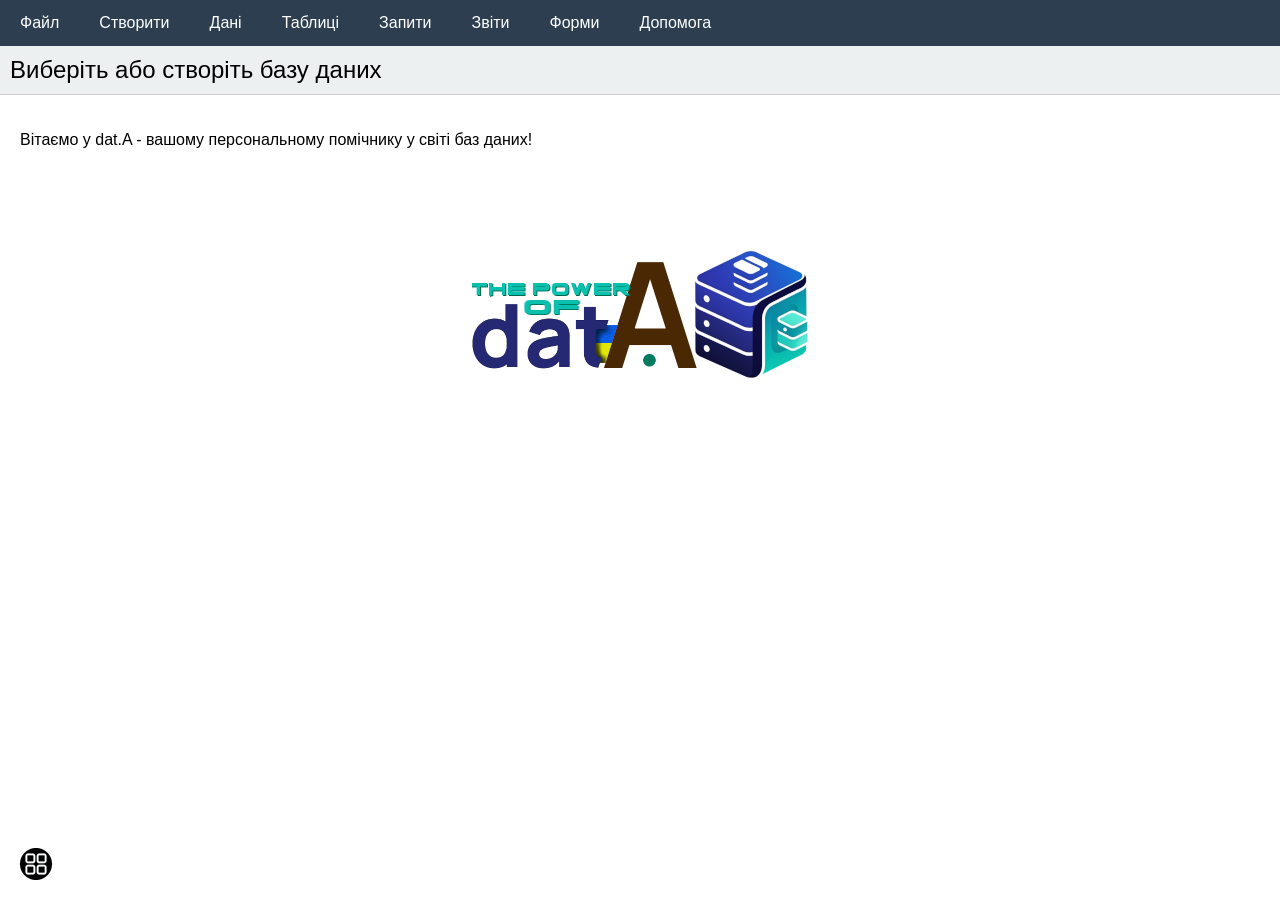
==== testing/index.html @ 83b25d6a "Fix about" ====
<!DOCTYPE html>
<html lang="uk">

<head>
    <meta charset="UTF-8">
    <title>dat.A: the power of data</title>
    <link rel="icon" type="image/png" href="icon.png">
    <link rel="stylesheet" href="styles.css"> </head>  

    <script src="lib/sql-wasm.js">
    </script>
    <script src="lib/jszip.min.js">
    </script>
    <script type="module" src="lib/datepicker.js">
    </script>

    <script src="lib/aedit.js"></script>
    <script src="lib/table.js"></script>
    <script src="lib/ui.js"></script>
    <script src="lib/io.js"></script>
    <script src="lib/table.js"></script>
    <script src="lib/queries.js"></script>
    <script src="lib/reports.js"></script>              
    <script src="lib/forms.js"></script>
    <script src="lib/common.js"></script>
    <script src="lib/designer.js"></script>
    <script src="lib/data.js"></script> 
    <script src="lib/relations.js"></script>
    <script src="lib/i18n.js"></script>
    <script src="lib/settings.js"></script>  
	<script src="lib/core.js"></script>
      
    <style>
    button {
        font-family: 'Segoe UI Emoji', 'Noto Color Emoji', 'Apple Color Emoji', sans-serif;
    }
    [contenteditable][placeholder]:empty::before {
        content: attr(placeholder);
        color: #aaa;
        pointer-events: none;
    }
    </style>

<body> 

	<div class="menu-bar">
		<div class="menu-item" lang-i18n="menuFile">Файл
			<div class="dropdown"> 
                <a href="#" onclick="createDbFile()" lang-i18n="createDbFile">🚀 Нова база даних</a> 
                <a href="#" onclick="showStorageDialog()" lang-i18n="storageDialog">💼 Сховище баз даних</a> 
                <a href="#" onclick="exportDTA()" lang-i18n="exportDTA">📦 Зберегти як .DTA</a> 
                <a href="#" onclick="document.getElementById('dtaFileInput').click()" lang-i18n="openDTA">📂 Відкрити з .DTA</a>
				<input type="file" id="dtaFileInput" style="display:none;" accept=".dta" onchange="importDTA(this.files[0])"> 
                <a href="#" onclick="document.getElementById('sqliteFileInput').click()" lang-i18n="importSQLite">📥 Імпорт з sqlite DB</a>
				<input type="file" id="sqliteFileInput" accept=".db,.sqlite" style="display:none;" onchange="importSQLiteDb(this.files[0])"> 
                <a href="#" onclick="exportSQLiteDb()" lang-i18n="exportSQLite">📤 Експорт в sqlite DB</a> 
                <a href="#" onclick="showCsvImportDialog()" lang-i18n="importCSV">📑 Імпорт даних з CSV</a>
				<input type="file" id="csvFileInput" accept=".csv" style="display:none;" onchange="handleCsvFile(this.files[0])"> 
                <a href="#" onclick="showDatabaseInfo()" lang-i18n="databaseInfo">ℹ️ Відомості</a> 
                <a href="#" onclick="closeDatabase()" lang-i18n="closeDatabase">❌ Закрити базу даних</a> 
                <a href="#" onclick="exitApplication()" lang-i18n="exitApplication">🚪 Вихід</a> </div>
		</div>
		<div class="menu-item" lang-i18n="menuCreate">Створити
			<div class="dropdown"> <a href="#" onclick="createDbFile()" lang-i18n="createDatabase">🚀 База даних</a> 
            <a href="#" onclick="createTable()" lang-i18n="createTable">📄 Таблиця</a> 
            <a href="#" onclick="createQuery()" lang-i18n="createQuery">🔍 Запит</a> 
            <a href="#" onclick="createReport()" lang-i18n="createReport">📝 Звіт</a> 
            <a href="#" onclick="createForm()" lang-i18n="createForm">📑 Форма</a> 
            <a href="#" onclick="createOwnSQL()" lang-i18n="createOwnSQL">✍️ SQL-запит</a> </div>
		</div>
        <div class="menu-item" lang-i18n="menuData">Дані
            <div class="dropdown">               
              <div id="data-menu"></div>
              <a href="#" onclick="showDataWorkDialog()" id="data-work-link" style="display:none;" lang-i18n="dataWork">⚙️ Робота з даними</a>
            </div>
        </div>

		<div class="menu-item" lang-i18n="menuTables">Таблиці
			<div class="dropdown"> <a href="#" onclick="createTable()" lang-i18n="createTable">𝄜 Створити</a> 
            <a href="#" onclick="showSavedTablesDialog()" lang-i18n="savedTables">📚 Збережені таблиці</a> 
            <a href="#" onclick="showImportTableDialog()" id="import-table-link" style="display:none;" lang-i18n="importTable">📥 Імпорт таблиці</a>
            </div>
		</div>
		<div class="menu-item" lang-i18n="menuQueries">Запити
			<div class="dropdown"> <a href="#" onclick="createQuery()" lang-i18n="createQuery">🔍 Створити</a> 
            <a href="#" onclick="showSavedQueriesDialog()" lang-i18n="savedQueries">📚 Збережені запити</a> </div>
		</div>
		<div class="menu-item"> <span lang-i18n="menuReports">Звіти</span>
			<div class="dropdown"> <a href="#" onclick="createReport()" lang-i18n="createReport">📝 Створити</a> 
            <a href="#" onclick="showReportsList()" lang-i18n="savedReports">📚 Збережені звіти</a> </div>
		</div>
		<div class="menu-item" lang-i18n="menuForms">Форми
			<div class="dropdown"> <a href="#" onclick="createForm()" lang-i18n="createForm">📑 Створити</a> 
            <a href="#" onclick="showSavedFormsDialog()" lang-i18n="savedForms">📚 Збережені форми</a> </div>
		</div>
		<div class="menu-item" lang-i18n="menuHelp">Допомога
			<div class="dropdown"> <a href="help.html" target="_blank" lang-i18n="helpTip">❓ Підказка</a> 
            <a href="#" onclick="openSettingsModal()" lang-i18n="settings">🛠️ Налаштування</a>
            <a href="#" onclick="showAboutModal()" lang-i18n="aboutProgram">😉 Про програму</a> </div>
		</div>
	</div>
	<div class="title-bar">
		<div id="mainTitle"> <span lang-i18n="selectOrCreateDatabase">Виберіть або створіть базу даних</span> </div> 
        <img id="title-image" src="logo.png" alt="лого" class="title-image" /> </div>
	<div id="startPrompt" style="padding: 20px;">
		<p lang-i18n="welcomeMessage">Вітаємо у dat.A - вашому персональному помічнику у світі баз даних!</p>        
	</div> 
     <div id="logo-image" class="center-image">
    <img src="logo.png" alt="logo">
  </div>
    <img src="img/launcher-icon.png" alt="Альтернативне меню" onclick="openMainMenu()" style="cursor: pointer;width:32px;height:32px; padding: 20px; position:fixed; bottom:0;left:0;">
	<!-- Області: будуть показані лише якщо є відповідні об'єкти" />
  <!-- Панель швидкого доступу -->
	<div id="quickAccessPanel" style="display:none; padding: 20px; display: flex; flex-direction: column; gap: 20px;">
		<!-- Області: будуть показані лише якщо є відповідні об'єкти -->
		<div id="quickTables" class="quick-section" style="display: none;">
			<h3 lang-i18n="quickTables">📄 Таблиці</h3>
			<div class="quick-icons" id="quickTablesIcons"></div>
		</div>
		<div id="quickQueries" class="quick-section" style="display: none;">
			<h3 lang-i18n="quickQueries">🔍 Запити</h3>
			<div class="quick-icons" id="quickQueriesIcons"></div>
		</div>
		<div id="quickReports" class="quick-section" style="display: none;">
			<h3 lang-i18n="quickReports">📝 Звіти</h3>
			<div class="quick-icons" id="quickReportsIcons"></div>
		</div>
		<div id="quickForms" class="quick-section" style="display: none;">
			<h3 lang-i18n="quickForms">📑 Форми</h3>
			<div class="quick-icons" id="quickFormsIcons"></div>
		</div>
	</div>
	<!-- Вікно створення структури таблиці-->
	<div id="modal" style="display:none; position:fixed; top:0; left:0; width:100%; height:100%; 
     background-color: rgba(0,0,0,0.5); z-index:1005; justify-content:center; align-items:center;">
		<div style="background:#fff; padding:20px; width:90%; max-width:1000px; border-radius:10px; display:flex; gap:20px; max-height:80vh; overflow:hidden;">
			<!-- Лівий контейнер: назва та таблиця -->
			<div style="flex:1; display:flex; flex-direction:column; gap:10px; overflow-y:auto;">
				<h2 id="makeTable" style="margin:0;" lang-i18n="createTableTitle">Створення таблиці</h2>
				<label for="tableName" lang-i18n="tableNameLabel">Назва таблиці:</label>
				<input type="text" id="tableName" value="Неназвана таблиця" style="width:100%; padding:8px; font-size:16px;">
				<table id="schemaTable" border="1" cellpadding="5" style="width:100%; border-collapse:collapse;">
					<thead id="schemaHead">
						<tr>
							<th style="width:5%;" title="Первинний ключ" lang-i18n="primaryKey" lang-i18n-title="primaryKey">🔑</th>
							<th lang-i18n="fieldName">Назва поляя</th>
							<th lang-i18n="dataType">Тип даних</th>
							<th title="Зовнішній ключ" lang-i18n="foreignKey" lang-i18n-title="foreignKey">📌</th>
							<th id="refTableHeader" style="display:none;" lang-i18n="refTable">Таблиця 📌</th>
							<th id="refFieldHeader" style="display:none;" lang-i18n="refField">Поле 📌</th>
                            <th id="refSubstHeader" style="display:none;" lang-i18n="refSubst" title="Підстановка">🛟</th>
							<th lang-i18n="description">Опис</th>
						</tr>
					</thead>
					<tbody id="schemaBody"> </tbody>
				</table>
			</div>
			<!-- Правий контейнер: кнопки вертикально -->
			<div style="display:flex; flex-direction:column; gap:12px; min-width:80px; align-items:center;">
				<button onclick="addSchemaRow()" style="width:64px; height:64px; font-size:12px; display:flex; flex-direction:column; align-items:center; justify-content:center;">
					<div style="font-size:24px;">➕</div>
					<div lang-i18n="addField">Додати поле</div>
				</button>
				<button onclick="saveSchema()" style="width:64px; height:64px; font-size:12px; display:flex; flex-direction:column; align-items:center; justify-content:center;">
					<div style="font-size:20px;">💾</div>
					<div lang-i18n="save">Зберегти</div>
				</button>
				<button onclick="closeModal()" style="width:64px; height:64px; font-size:12px; display:flex; flex-direction:column; align-items:center; justify-content:center;">
					<div style="font-size:20px;">❌</div>
					<div lang-i18n="close">Закрити</div>
				</button>
			</div>
		</div>
	</div>
	<!-- Вікно створення бази даних -->
	<div id="dbModal" style="display:none; position:fixed; top:0; left:0; width:100%; height:100%; 
         background-color: rgba(0,0,0,0.5); z-index:10005; justify-content:center; align-items:center;">
		<div style="background:#fff; padding:20px; border-radius:10px; max-width: 700px; display: flex; flex-direction: row; gap: 30px;">
			<!-- Ліва частина: заголовок і поле -->
			<div style="flex: 1; display: flex; flex-direction: column;">
				<h2 style="margin-top: 0;" lang-i18n="createNewDbFile">Створення нового файлу бази даних</h2>
				<label for="dbName" style="margin-bottom: 5px;" lang-i18n="fileNameLabel">Ім'я файлу (без розширення):</label>
				<input type="text" id="dbName" value="my_database" style="width:100%; padding:8px; font-size:16px; margin-bottom:15px;"> </div>
			<!-- Права частина: кнопки -->
			<div style="display: flex; flex-direction: column; justify-content: flex-start; align-items: center; gap: 12px;">
				<button onclick="saveNewDb()" style="width:64px; height:64px; font-size:24px; display:flex; flex-direction:column; align-items:center; justify-content:center;"> 💾 <span style="font-size: 12px;" lang-i18n="save">Зберегти</span> </button>
				<button onclick="saveDbAndCreateTable()" style="width:64px; height:64px; font-size:24px; display:flex; flex-direction:column; align-items:center; justify-content:center;"> ➕ <span style="font-size: 12px;" lang-i18n="addTable">Cтворити таблицю</span> </button>
				<button onclick="closeDbModal()" style="width:64px; height:64px; font-size:24px; display:flex; flex-direction:column; align-items:center; justify-content:center;"> ❌ <span style="font-size: 12px;" lang-i18n="exit">Вийти</span> </button>
			</div>
		</div>
	</div>
	<!-- Вікно редагування даних  таблиці-->
	<div id="editModal" style="display:none; position:fixed; top:0; left:0; width:100%; height:100%;
       background-color: rgba(0,0,0,0.5); z-index:1006; justify-content:center; align-items:center;">
		<div style="background:#fff; padding:20px; width:90%; max-width:1000px; border-radius:10px; display:flex; gap:20px; max-height:80vh;">
			<!-- Перший контейнер: заголовок і таблиця -->
			<div style="flex:1; display:flex; flex-direction:column; gap:10px; overflow-y:auto;">
				<h2 id="editTitle" style="margin:0;" lang-i18n="editTableTitle">Редагування таблиці</h2>
				<div id="editQueryInfo" style="display:none; margin-bottom:4px;">
					<div id="editRowCount" style="font-size:13px; color:#555; font-weight:bold;"></div>
					<details id="sqlDetails" style="margin-top:4px; font-size:13px;">
						<summary style="cursor:pointer; color:#337ab7; user-select:none;" lang-i18n="sqlQuery">SQL запит</summary>
						<pre id="editSqlText" style="background:#eee; padding:8px; border-radius:4px; white-space:pre-wrap; margin:4px 0 0; font-size:12px;"></pre>
					</details>
				</div>
				<div style="overflow-x:auto; flex-grow:1;">
					<table id="editTable" border="1" cellpadding="5" style="width:100%; border-collapse:collapse; table-layout:fixed;">
						<thead id="editHead" style="background-color:#eee;"> </thead>
						<tbody id="editBody"> </tbody>
					</table>
				</div>
			</div>
			<!-- Другий контейнер: кнопки вертикально -->
			<div style="display:flex; flex-direction:column; gap:10px; align-items:flex-start; width:64px;">
				<button id="addDataRowBtn" class="square-btn" onclick="addDataRow()" style="width:100%;">
					<div class="icon">+</div>
					<div class="label" lang-i18n="addRow">Додати рядок</div>
				</button>
				<button id="deleteSelectedRowBtn" class="square-btn" onclick="deleteSelectedRow()" style="width:100%;">
					<div class="icon">🗑</div>
					<div class="label" lang-i18n="delete">Видалити</div>
				</button>
				<button id="saveTableDataBtn" class="square-btn" onclick="saveTableData()" style="width:100%;">
					<div class="icon">💾</div>
					<div class="label" lang-i18n="save">Зберегти</div>
				</button>
				<button class="square-btn" onclick="closeEditModal()" style="width:100%;">
					<div class="icon">❌</div>
					<div class="label" lang-i18n="close">Закрити</div>
				</button>
			</div>
		</div>
	</div>
	<!-- Вікно повідомлення -->
	<div id="messageModal" style="display:none; position:fixed; top:0; left:0; width:100%; height:100%;
         background-color: rgba(0,0,0,0.5); z-index:10120; justify-content:center; align-items:center;">
		<div style="background:#fff; padding:20px; border-radius:10px; box-shadow: 0 0 10px #000; max-width: 600px; display: flex; flex-direction: row; gap: 30px;">
			<!-- Ліва частина: текст повідомлення -->
			<div style="flex: 1;">
				<h3 style="margin-top: 0;" lang-i18n="messageTitle">Повідомлення</h3>
				<div id="messageContent" style="margin: 15px 0; white-space: pre-wrap; word-wrap: break-word;">
					<!-- Текст повідомлення буде тут -->
				</div>
			</div>
			<!-- Права частина: кнопка закриття -->
			<div style="display: flex; flex-direction: column; align-items: center; justify-content: flex-start;">
				<button onclick="closeMessage()" style="width:64px; height:64px; font-size:24px; display:flex; flex-direction:column; align-items:center; justify-content:center;"> ❌ <span style="font-size: 12px;" lang-i18n="close">Закрити</span> </button>
			</div>
		</div>
	</div>
	<div id="storageModal" style="display:none; position:fixed; top:0; left:0; width:100%; height:100%;
    background-color: rgba(0,0,0,0.5); z-index:1002; justify-content:center; align-items:center;">
		<div style="background:#fff; padding:20px; width:50%; height:60%; border-radius:10px; display:flex; gap:20px;">
			<!-- Ліва частина: список -->
			<div style="flex-grow:1; overflow-y:auto;">
				<h3 lang-i18n="databaseStorage">Сховище баз даних</h3>
				<ul id="storageList" style="list-style:none; padding:0; margin:0;">
					<!-- Динамічні елементи -->
				</ul>
			</div>
			<!-- Права частина: кнопки -->
			<div style="display:flex; flex-direction:column; gap:10px; align-items:center;">
				<button onclick="loadSelectedDb()" style="width:64px; height:64px; font-size:24px; display:flex; flex-direction:column; align-items:center; justify-content:center;">
					<div>📂</div>
					<div style="font-size:10px;" lang-i18n="open">Відкрити</div>
				</button>
				<button onclick="confirmDeleteDb()" style="width:64px; height:64px; font-size:24px; display:flex; flex-direction:column; align-items:center; justify-content:center;">
					<div>🗑️</div>
					<div style="font-size:10px;" lang-i18n="delete">Видалити</div>
				</button>
				<button onclick="closeStorageDialog()" style="width:64px; height:64px; font-size:24px; display:flex; flex-direction:column; align-items:center; justify-content:center;">
					<div>❌</div>
					<div style="font-size:10px;" lang-i18n="cancel">Скасувати</div>
				</button>
			</div>
		</div>
	</div>
	<div id="deleteModal" class="modal" style="display: none; z-index: 10001;">
		<div class="alert-modal-content" style="display: flex; flex-direction: row; align-items: flex-start; padding: 1em; gap: 2em;">
			<!-- Ліворуч: текст -->
			<div style="flex: 1; font-size: 1.1em; padding: 0.5em;">
				<p id="deleteConfirmText" lang-i18n="confirmDeleteFile">Ви дійсно хочете видалити файл?</p>
			</div>
			<!-- Праворуч: вертикальні кнопки -->
			<div style="display: flex; flex-direction: column; align-items: center; gap: 10px;">
				<button onclick="doDeleteDb()" style="width: 64px; height: 64px; font-size: 24px; display: flex; flex-direction: column; align-items: center; justify-content: center;"> 🗑️ 
                <span style="font-size: 10px;" lang-i18n="delete">Видалити</span> </button>
				<button onclick="closeDeleteModal()" style="width: 64px; height: 64px; font-size: 24px; display: flex; flex-direction: column; align-items: center; justify-content: center;"> ❌ 
                <span style="font-size: 10px;" lang-i18n="cancel">Скасувати</span> </button>
			</div>
		</div>
	</div>
    <!-- Вікно створення запиту-->
    <div id="overwriteModal" class="modal" style="display: none; z-index: 10011;">
		<div class="alert-modal-content" style="display: flex; flex-direction: row; align-items: flex-start; padding: 1em; gap: 2em;">
			<!-- Ліворуч: текст -->
			<div style="flex: 1; font-size: 1.1em; padding: 0.5em;">
				<p id="overwtiteConfirmText" lang-i18n="fileExists">Файл з назвою  вже існує. Що робити?</p>
			</div>
			<!-- Праворуч: вертикальні кнопки -->
			<div style="display: flex; flex-direction: column; align-items: center; gap: 10px;">
				<button onclick="doOverwriteDb()" style="width: 64px; height: 64px; font-size: 24px; display: flex; flex-direction: column; align-items: center; justify-content: center;">✅
                <span style="font-size: 10px;" lang-i18n="overwrite">Перезапис</span> </button>
                <button onclick="doNewNameDb()" style="width: 64px; height: 64px; font-size: 24px; display: flex; flex-direction: column; align-items: center; justify-content: center;">✏️️ 
                <span style="font-size: 10px;" lang-i18n="newName">Нова назва</span> </button>
				<button onclick="doCloseOverwriteConfirm()" style="width: 64px; height: 64px; font-size: 24px; display: flex; flex-direction: column; align-items: center; justify-content: center;">❌ 
                <span style="font-size: 10px;" lang-i18n="cancel">Скасувати</span> </button>
			</div>
		</div>
	</div>
<!-- Вікно створення запиту-->
<div id="queryModal" style="display:none; position:fixed; top:0; left:0; width:100%; height:100%;
   background-color: rgba(0,0,0,0.5); z-index:1005; justify-content:center; align-items:center;">
	<div style="background:#fff; padding:20px; width:90%; max-width:1000px; border-radius:10px; display:flex; gap:20px; max-height:80vh; overflow:hidden;">
		<!-- Лівий контейнер: вміст -->
		<div style="flex:1; display:flex; flex-direction:column; gap:10px; overflow-y:auto;">
			<h2 style="margin:0;" lang-i18n="queryBuilderTitle">Конструктор запитів</h2>
			
			<div style="display:flex; align-items:center; gap:10px;">
				<label for="queryName" style="white-space:nowrap;" lang-i18n="queryNameLabel">Назва запиту:</label>
				<input type="text" id="queryName" value="Новий запит" style="flex:1; padding:8px; font-size:16px;">
				
				<span style="white-space:nowrap;" lang-i18n="fromTableLabel">з таблиці:</span>
				<select id="fromTable" class="query-table-select" style="flex:1; padding:8px; font-size:16px; max-width:150px;">					
					<!-- сюди підставляємо таблиці -->
				</select>
			</div>
			
			<table class="query-table" border="1" cellpadding="5" style="width:100%; border-collapse:collapse;">
				<thead>
					<tr>
						<th lang-i18n="colTable">Таблиця</th>
						<th lang-i18n="colField">Поле</th>
						<th lang-i18n="colVisible">Видиме</th>
						<th lang-i18n="colSort">Упорядкування</th>
						<th lang-i18n="colCriteria">Критерій</th>
						<th lang-i18n="colTotals">Підсумки</th>
						<th lang-i18n="colGroup">Група</th>
						<th>✄️</th>
					</tr>
				</thead>
				<tbody id="queryBody"></tbody>
			</table>
			
			<table id="joinBody" class="query-table" style="width: 100%; margin-top: 10px; display: none;">
				<thead>
					<tr>
						<th lang-i18n="colTableA">Таблиця A</th>
						<th lang-i18n="colFieldA">Поле A</th>
						<th lang-i18n="colTableB">Таблиця B</th>
						<th lang-i18n="colFieldB">Поле B</th>
						<th>✄️</th>
					</tr>
				</thead>
				<tbody></tbody>
			</table>
		</div>
		
		<!-- Правий контейнер: всі кнопки вертикально, квадратні -->
		<div style="display:flex; flex-direction:column; gap:12px; min-width:80px; align-items:center;">
			<button onclick="addQueryRow()" style="width:64px; height:64px; font-size:12px; display:flex; flex-direction:column; align-items:center; justify-content:center;">
				<div style="font-size:24px; line-height:1;">+</div>
				<div lang-i18n="addRow">Додати рядок</div>
			</button>
			<button onclick="addJoinRow()" style="width:64px; height:64px; font-size:12px; display:flex; flex-direction:column; align-items:center; justify-content:center;">
				<div style="font-size:24px; line-height:1;">🔗</div>
				<div style="font-size:10px;" lang-i18n="addJoin">addJoin</div>
			</button>
			<button onclick="openRelationFromQuery()" style="width:64px; height:64px; font-size:12px; display:flex; flex-direction:column; align-items:center; justify-content:center;">
				<div style="font-size:20px; line-height:1;">🧩</div>
				<div style="font-size:10px;" lang-i18n="relationBuilder">relBuilder</div>
			</button>
			<button onclick="generateSqlQuery()" style="width:64px; height:64px; font-size:12px; display:flex; flex-direction:column; align-items:center; justify-content:center;">
				<div style="font-size:24px; line-height:1;">🚩️</div>
				<div style="font-size:10px;" lang-i18n="saveAndExecute">Зберегти та виконати</div>
			</button>
			<button onclick="closeQueryModal()" style="width:64px; height:64px; font-size:12px; display:flex; flex-direction:column; align-items:center; justify-content:center;">
				<div style="font-size:20px; line-height:1;">❌</div>
				<div style="font-size:10px;" lang-i18n="close">Закрити</div>
			</button>
		</div>
	</div>
</div>

    
	<div id="savedQueriesModal" style="display:none; position:fixed; top:0; left:0; width:100%; height:100%;
         background-color: rgba(0,0,0,0.5); z-index:10005; justify-content:center; align-items:center;">
		<div style="background:#fff; padding:20px; border-radius:10px; max-height:80%; display: flex; flex-direction: row; gap: 30px;">
			<!-- Ліва частина: заголовок і список -->
			<div style="display: flex; flex-direction: column; max-height: 60vh; overflow-y: auto;">
				<h3 style="margin-top: 0;" lang-i18n="savedQueriesTitle">Збережені запити</h3>
				<ul id="savedQueriesList" style="list-style:none; padding:0; margin:0; min-width: 250px;">
					<!-- Список запитів -->
				</ul>
			</div>
			<!-- Права частина: вертикальні кнопки -->
			<div style="display: flex; flex-direction: column; justify-content: flex-start; align-items: center; gap: 12px;">
				<button onclick="executeSelectedQuery()" style="width:64px; height:64px; font-size:24px; display:flex; flex-direction:column; align-items:center; justify-content:center;"> ▶️ 
                <span style="font-size: 10px;" lang-i18n="execute">Виконати</span> </button>
				<button onclick="editSelectedQuery()" style="width:64px; height:64px; font-size:24px; display:flex; flex-direction:column; align-items:center; justify-content:center;"> ✏️ 
                <span style="font-size: 10px;" lang-i18n="edit">Змінити</span> </button>
				<button onclick="deleteSelectedQuery()" style="width:64px; height:64px; font-size:24px; display:flex; flex-direction:column; align-items:center; justify-content:center;"> 🗑️ 
                <span style="font-size: 10px;" lang-i18n="delete">Видалити</span> </button>
				<button onclick="closeSavedQueriesDialog()" style="width:64px; height:64px; font-size:24px; display:flex; flex-direction:column; align-items:center; justify-content:center;"> ❌ 
                <span style="font-size: 10px;" lang-i18n="close">Закрити</span> </button>
			</div>
		</div>
	</div>
	<div id="savedTablesModal" style="display:none; position:fixed; top:0; left:0; width:100%; height:100%;
         background-color: rgba(0,0,0,0.5); z-index:10005; justify-content:center; align-items:center;">
		<div style="background:#fff; padding:20px; border-radius:10px; max-height:50%; min-height:395px; display: flex; flex-direction: row; gap: 30px;">
			<!-- Ліва частина — текст + список -->
			<div style="display: flex; flex-direction: column; max-height: 60vh; overflow-y: auto;">
				<h3 style="margin-top: 0;" lang-i18n="savedTablesTitle">Збережені таблиці</h3>
				<ul id="savedTablesList" style="list-style:none; padding:0; margin:0; min-width: 250px;">
					<!-- Тут будуть пункти списку -->
				</ul>
			</div>
			<!-- Права частина — вертикальні кнопки -->
			<div style="display: flex; flex-direction: column; justify-content: flex-start; align-items: center; gap: 4px;">
				<button onclick="openSelectedTable()" style="width:64px; height:56px; font-size:24px; display:flex; flex-direction:column; align-items:center; justify-content:center;"> 📂 
                <span style="font-size: 10px;" lang-i18n="open">Відкрити</span> </button>
				<button onclick="editSelectedTableSchema()" style="width:64px; height:56px; font-size:24px; display:flex; flex-direction:column; align-items:center; justify-content:center;"> 🛠️ 
                <span style="font-size: 10px;" lang-i18n="edit">Змінити</span> </button>
                <button onclick="copySelectedTable()" style="width:64px; height:56px; font-size:24px; display:flex; flex-direction:column; align-items:center; justify-content:center;">
  📄            <span style="font-size: 10px;" lang-i18n="copy">Копіювати</span> </button>
				<button onclick="confirmDeleteTable()" style="width:64px; height:56px; font-size:24px; display:flex; flex-direction:column; align-items:center; justify-content:center;"> 🗑️ 
                <span style="font-size: 10px;" lang-i18n="delete">Видалити</span> </button>
                <button onclick="exportTableToCSV()" style="width:64px; height:56px; font-size:24px; display:flex; flex-direction:column; align-items:center; justify-content:center;"> 📤
                <span style="font-size: 10px;" lang-i18n="exportCSV">Експорт в CSV</span> </button>
				<button onclick="closeSavedTablesDialog()" style="width:64px; height:56px; font-size:24px; display:flex; flex-direction:column; align-items:center; justify-content:center;"> ❌ 
                <span style="font-size: 10px;" lang-i18n="close">Закрити</span> </button>
			</div>
		</div>
	</div>
	<div id="deleteTableConfirmModal" class="modal" style="display: none; z-index: 10015;">
		<div class="alert-modal-content" style="display: flex; flex-direction: row; align-items: flex-start; padding: 1.5em; gap: 2em;">
			<!-- Ліворуч: текст підтвердження -->
			<div style="flex: 1; font-size: 1.1em;">
				<p id="deleteTableConfirmText" lang-i18n="confirmDeleteTable">Ви дійсно хочете видалити таблицю?</p>
			</div>
			<!-- Праворуч: вертикальні кнопки -->
			<div style="display: flex; flex-direction: column; align-items: center; gap: 10px;">
				<button onclick="doDeleteTable()" style="width: 64px; height: 64px; font-size: 24px; display: flex; flex-direction: column; align-items: center; justify-content: center;"> 🗑️ 
                <span style="font-size: 10px;" lang-i18n="delete">Видалити</span> </button>
				<button onclick="closeDeleteTableConfirmModal()" style="width: 64px; height: 64px; font-size: 24px; display: flex; flex-direction: column; align-items: center; justify-content: center;"> ❌ 
                <span style="font-size: 10px;" lang-i18n="cancel">Скасувати</span> </button>
			</div>
		</div>
	</div>
	<div id="reportCreatorModal" style="display:none; position:fixed; top:0; left:0; width:100%; height:100%; 
     background-color: rgba(0,0,0,0.5); z-index:1005; justify-content:center; align-items:center;">
		<div style="background:#fff; padding:20px; width:90%; max-width:1200px; height:90%; border-radius:10px; display:flex; gap:20px; overflow:hidden;">
			<!-- Лівий контейнер: вміст звіту -->
			<div style="flex:1; display:flex; flex-direction:column; gap:10px; overflow:hidden;">
				<h2 id="reportTitle" style="margin:0;" lang-i18n="createReportTitle">Створення звіту</h2>
				<div>
					<label for="reportNameInput" lang-i18n="reportNameLabel">Назва звіту:</label>
					<input type="text" id="reportNameInput" value="Новий звіт" style="width:calc(100% - 20px); padding:8px; font-size:16px;"> </div>
				<!-- Полотно звіту -->
				<div id="reportCanvas" style="flex-grow:1; border:1px solid #ccc; background-color:#f9f9f9; position:relative; overflow:auto;"> </div>
			</div>
			<!-- Правий контейнер: кнопки вертикально -->
			<div style="display:flex; flex-direction:column; gap:10px; min-width:80px; align-items:center;">
				<button onclick="addScreenLabel()" style="width:64px; height:40px; font-size:12px; display:flex; flex-direction:column; justify-content:center; align-items:center;">
					<div style="font-size:20px;">🔤</div>
					<div lang-i18n="addLabel">Напис</div>
				</button>
				<button onclick="addScreenField()" style="width:64px; height:40px; font-size:12px; display:flex; flex-direction:column; justify-content:center; align-items:center;">
					<div style="font-size:20px;">🔲</div>
					<div lang-i18n="addSource">Поле</div>
				</button>
				<button onclick="addScreenGrid()" style="width:64px; height:40px; font-size:12px; display:flex; flex-direction:column; justify-content:center; align-items:center;">
					<div style="font-size:20px;">📐</div>
					<div lang-i18n="addGrid">Сітка</div>
				</button>
				<button onclick="openTextOptions()" style="width:64px; height:40px; font-size:12px; display:flex; flex-direction:column; justify-content:center; align-items:center;">
					<div style="font-size:20px;">📝</div>
					<div lang-i18n="textOptions">Текст</div>
				</button>
				<button onclick="deleteActiveElement()" style="width:64px; height:40px; font-size:12px; display:flex; flex-direction:column; justify-content:center; align-items:center; color:#900;">
					<div style="font-size:20px;">🗑️</div>
					<div lang-i18n="delete">Видалити</div>
				</button>
				<button onclick="previewReport()" style="width:64px; height:40px; font-size:12px; display:flex; flex-direction:column; justify-content:center; align-items:center;">
					<div style="font-size:20px;">👁️</div>
					<div lang-i18n="preview">Перегляд</div>
				</button>
				<button onclick="saveReport()" style="width:64px; height:40px; font-size:12px; display:flex; flex-direction:column; justify-content:center; align-items:center;">
					<div style="font-size:20px;">💾</div>
					<div lang-i18n="save">Зберегти</div>
				</button>
				<button onclick="closeReportCreatorModal()" style="width:64px; height:40px; font-size:12px; display:flex; flex-direction:column; justify-content:center; align-items:center;">
					<div style="font-size:20px;">❌</div>
					<div lang-i18n="close">Закрити</div>
				</button>
			</div>
		</div>
	</div>
	<!-- Модальне вікно вибору пов'язаного поля -->
	<div id="fieldSelectionModal" style="display:none; position:fixed; z-index:20001; top:0; left:0; width:100%; height:100%; background-color:rgba(0,0,0,0.5);justify-content:center; align-items:center;">
		<div style="background:white; padding:20px; border-radius:10px; display:flex; width:550px; max-width:90%; box-shadow:0 0 10px rgba(0,0,0,0.3);">
			<!-- Ліва частина: заголовок і селекти -->
			<div style="flex:1;">
				<h3 style="margin-top:0;" lang-i18n="selectDataSource">Виберіть джерело даних</h3>
				<div style="display:flex; flex-direction:column; gap:10px;">
					<select id="fieldPanelTableSelect" style="padding:10px; font-size:16px;"></select>
					<select id="fieldPanelFieldSelect" style="padding:10px; font-size:16px;"></select>
				</div>
			</div>
			<!-- Права частина: кнопки -->
			<div style="display:flex; flex-direction:column; justify-content:center; align-items:center; gap:10px; margin-left:20px;">
				<button onclick="cancelFieldSelection()" style="width:64px; height:64px; display:flex; flex-direction:column; align-items:center; justify-content:center; font-size:24px;"> ❌ 
                <span style="font-size:12px;" lang-i18n="close">Закрити</span> </button>
			</div>
		</div>
	</div>
	<div id="textOptionsModal" class="modal" style="display: none;z-index:1006;">
		<div class="modal-content" style="
      display: flex;
      flex-direction: row;
      justify-content: space-between;
      gap: 20px;
      max-width: 600px;
      margin: 5% auto;
      padding: 20px;
      background-color: #fff;
      border-radius: 10px;
      box-shadow: 0 5px 15px rgba(0,0,0,0.3);
    ">
			<!-- Ліва частина -->
			<div style="flex: 1;">
				<h3 lang-i18n="textSettings">Налаштування тексту</h3>
				<label for="fontFamilySelect" lang-i18n="fontFamily">Шрифт:</label>
				<br>
				<select id="fontFamilySelect" style="width: 100%; margin-bottom: 10px;">
					<option value="Arial">Arial</option>
					<option value="Verdana">Verdana</option>
					<option value="Times New Roman">Times New Roman</option>
					<option value="Courier New">Courier New</option>
					<option value="Georgia">Georgia</option>
					<option value="Palatino Linotype">Palatino Linotype</option>
				</select>
				<label for="fontSizeInput" lang-i18n="fontSize">Розмір (px):</label>
				<br>
				<input type="number" id="fontSizeInput" value="16" min="8" max="72" style="width: 100%; margin-bottom: 10px;">
				<label for="fontColorInput" lang-i18n="fontColor">Колір:</label>
				<br>
				<input type="color" id="fontColorInput" value="#000000" style="width: 100%;"> </div>
			<!-- Права частина -->
			<div style="flex: 1; display: flex; flex-direction: column; justify-content: space-between;">
				<div class="checkbox-group" style="display: flex; flex-direction: column; gap: 10px;">
					<label style="display: flex; align-items: center; gap: 8px;">
						<input type="checkbox" id="fontWeightToggle" style="transform: scale(2);"> <span lang-i18n="bold">Жирний</span> </label>
					<label style="display: flex; align-items: center; gap: 8px;">
						<input type="checkbox" id="fontStyleToggle" style="transform: scale(2);"> <span lang-i18n="italic">Курсив</span> </label>
					<label style="display: flex; align-items: center; gap: 8px;">
						<input type="checkbox" id="textDecorationUnderline" style="transform: scale(2);"> <span lang-i18n="underline">Підкреслений</span> </label>
					<label style="display: flex; align-items: center; gap: 8px;">
						<input type="checkbox" id="textDecorationStrikethrough" style="transform: scale(2);"> <span lang-i18n="strikethrough">Закреслений</span> </label>
				</div>
				<div class="button-group" style="margin-top: 20px; text-align: right;">
					<button onclick="closeTextOptionsModal()" style="width:64px; height:64px; font-size:24px;" lang-i18n="close">❌</button>
				</div>
			</div>
		</div>
	</div>
    <!-- Вікно перегляду створеного звіту -->
    <div id="reportPreviewModal" class="modal" style="display:none; z-index: 20000;">
      <div class="modal-content" style="background: white; width: 90%; max-width: 1000px; height:80%; position: relative; display: flex;">
        
        <!-- Основна частина з canvas -->
        <div style="flex-grow: 1; padding-right: 10px;">
          <h2 id="reportPreviewTitle" style="margin-top: 0;" lang-i18n="reportPreviewTitle">Попередній перегляд звіту</h2>
          <div id="reportPreviewCanvas" style="border: 1px solid #ccc; min-height: 400px; height:95%; position: relative; background: #fff;"></div>
        </div>
    
        <!-- Панель кнопок -->
        <div style="display: flex; flex-direction: column; gap: 10px; justify-content: flex-start; align-items: center; padding: 10px;">
          <button onclick="printReportPreview()" style="width: 64px; height: 64px; display: flex; flex-direction: column; align-items: center; justify-content: center; font-size: 12px;">
            <span style="font-size: 24px;">🖨️</span>
            <span lang-i18n="print">Друк</span>
          </button>
          <button onclick="closeReportPreview()" style="width: 64px; height: 64px; display: flex; flex-direction: column; align-items: center; justify-content: center; font-size: 12px;">
            <span style="font-size: 24px;">❌</span>
            <span lang-i18n="close">Закрити</span>
          </button>
        </div>
    
      </div>
    </div>
    
	<!-- Вікно графічного конструктора зв'язків-->
	<div id="relationModal" class="modal" style="display:none; z-index:15000;">
		<div class="modal-content" style="width: 98%; height: 90vh; max-width: none; background:white; position:relative;">
			<h2 lang-i18n="relationBuilderTitle">Конструктор зв'язків</h2>
			<div id="relationCanvas" style="position:relative; flex-grow:1; height:calc(100% - 100px); border:1px solid #ccc; background:#f9f9f9;"> </div>
			<div style="text-align:right; margin-top:10px;">
				<button onclick="saveRelations()" lang-i18n="save">Зберегти</button>
				<button class="close-btn" onclick="closeRelationModal()" lang-i18n="close">Закрити</button>
			</div>
		</div>
	</div>
	<!--- -->
	<div id="formCreatorModal" style="display:none; position:fixed; top:0; left:0; width:100%; height:100%; 
     background-color: rgba(0,0,0,0.5); z-index:1005; justify-content:center; align-items:center;">
		<div id="formCreatorModalContent" style="background:#fff; padding:20px; width:90%; max-width:1200px; height:90%; border-radius:10px; display:flex; gap:20px; overflow:hidden;">
			<!-- Лівий контейнер -->
			<div style="flex:1; display:flex; flex-direction:column; gap:5px; overflow:hidden;">
				<h2 style="margin:0;" lang-i18n="formBuilderTitle">Конструктор форми</h2>
				<div>
					<label for="formNameInput" lang-i18n="formNameLabel">Назва форми:</label>
					<input type="text" id="formNameInput" value="Нова форма" style="width:calc(100% - 20px); padding:8px; font-size:16px;"> </div>
				<div id="fieldSelectionPanel1" style="display:none; width:30%; height:30px; position: relative;">
					<div style="display: flex; gap: 5px; height:30px;">
						<select id="fieldPanelTableSelect1" style="flex-grow: 1; padding:5px;"> </select>
						<select id="fieldPanelFieldSelect1" style="flex-grow: 1; padding:5px;"> </select>
					</div>
				</div>
				<!-- Полотно форми -->
				<div id="formCanvas" style="flex-grow:1; border:1px solid #ccc; background-color:#f9f9f9; position:relative; width:calc(100% - 2px); height:100%;overflow:auto;"> </div>
			</div>
			<!-- -->
			<!-- Правий контейнер: кнопки вертикально -->
			<div style="display:flex; flex-direction:column; gap:10px; min-width:80px; align-items:center;">
				<button onclick="addScreenLabel()" style="width:64px; height:40px; font-size:12px; display:flex; flex-direction:column; justify-content:center; align-items:center;">
					<div style="font-size:20px;">🔤</div>
					<div lang-i18n="addLabel">Напис</div>
				</button>
				<button onclick="addScreenField()" style="width:64px; height:40px; font-size:12px; display:flex; flex-direction:column; justify-content:center; align-items:center;">
					<div style="font-size:20px;">🔲</div>
					<div lang-i18n="addSource">Поле</div>
				</button>
				<button onclick="addScreenGrid()" style="width:64px; height:40px; font-size:12px; display:flex; flex-direction:column; justify-content:center; align-items:center;">
					<div style="font-size:20px;">📐</div>
					<div lang-i18n="addGrid">Сітка</div>
				</button>
				<button onclick="openTextOptions()" style="width:64px; height:40px; font-size:12px; display:flex; flex-direction:column; justify-content:center; align-items:center;">
					<div style="font-size:20px;">📝</div>
					<div lang-i18n="textOptions">Текст</div>
				</button>
				<button onclick="deleteActiveElement()" style="width:64px; height:40px; font-size:12px; display:flex; flex-direction:column; justify-content:center; align-items:center; color:#900;">
					<div style="font-size:20px;">🗑️</div>
					<div lang-i18n="delete">Видалити</div>
				</button>
				<button onclick="previewForm(null,true)" style="width:64px; height:40px; font-size:12px; display:flex; flex-direction:column; justify-content:center; align-items:center;">
					<div style="font-size:20px;">👁️</div>
					<div lang-i18n="preview">Перегляд</div>
				</button>
				<button onclick="saveForm()" style="width:64px; height:40px; font-size:12px; display:flex; flex-direction:column; justify-content:center; align-items:center;">
					<div style="font-size:20px;">💾</div>
					<div lang-i18n="save">Зберегти</div>
				</button>
				<button onclick="closeFormModal()" style="width:64px; height:40px; font-size:12px; display:flex; flex-direction:column; justify-content:center; align-items:center;">
					<div style="font-size:20px;">❌</div>
					<div lang-i18n="close">Закрити</div>
				</button>
			</div>
			<!--- -->
		</div>
	</div>
	<!-- Вікно перегляду форми -->
	<div id="formPreviewModal" class="modal" style="display:none; position:fixed; top:0; left:0; width:100%; height:100%; background-color:rgba(0,0,0,0.4); z-index:10005; justify-content:center; align-items:center;">
		<div style="display:flex; background:#f0f0f0; border-radius:12px; padding:20px; width:80%; max-width:1000px; height:80%; box-shadow:0 0 10px rgba(0,0,0,0.3);">
			<!-- Ліва частина: заголовок + canvas -->
			<div style="flex:1; display:flex; flex-direction:column; margin-right:20px;">
				<h3 id="formPreviewTitle" style="margin-top:0;" lang-i18n="formPreviewTitle">Попередній перегляд форми</h3>
				<div id="formPreviewCanvas" style="flex:1; border:1px solid #ccc; background:white; overflow:auto; position:relative;"></div>
			</div>
			<!-- Права частина: усі кнопки вертикально -->
			<div style="display:flex; flex-direction:column; align-items:center; justify-content:flex-start; gap:10px;">
				<!-- Кнопки навігації -->
				<button onclick="goToFirstRecord()" style="width:64px; height:48px; display:flex; flex-direction:column; align-items:center; justify-content:center; font-size:24px;"> ⏮ <span style="font-size:12px;" lang-i18n="firstRecord">Перший</span> </button>
				<button onclick="goToPreviousRecord()" style="width:64px; height:48px; display:flex; flex-direction:column; align-items:center; justify-content:center; font-size:24px;"> ◀ <span style="font-size:12px;" lang-i18n="previousRecord">Назад</span> </button>
				<button onclick="goToNextRecord()" style="width:64px; height:48px; display:flex; flex-direction:column; align-items:center; justify-content:center; font-size:24px;"> ▶ <span style="font-size:12px;" lang-i18n="nextRecord">Вперед</span> </button>
				<button onclick="goToLastRecord()" style="width:64px; height:48px; display:flex; flex-direction:column; align-items:center; justify-content:center; font-size:24px;"> ⏭ <span style="font-size:12px;" lang-i18n="lastRecord">Останній</span> </button>
				<button onclick="createNewRecord()" id="frmNewRecord" style="width:64px; height:48px; display:flex; flex-direction:column; align-items:center; justify-content:center; font-size:24px;"> ➕ <span style="font-size:12px;" lang-i18n="newRecord">Новий</span> </button>
				<!-- Кнопка збереження -->
				<button onclick="saveFormChanges()" id="frmSaveChanges" style="width:64px; height:48px; display:flex; flex-direction:column; align-items:center; justify-content:center; font-size:24px;"> 💾 <span style="font-size:12px;" lang-i18n="save">Зберегти</span> </button>
				<!-- Кнопка закриття -->
				<button onclick="closeFormPreview()" style="width:64px; height:48px; display:flex; flex-direction:column; align-items:center; justify-content:center; font-size:24px;"> ❌ <span style="font-size:12px;" lang-i18n="close">Закрити</span> </button>
			</div>
		</div>
	</div>
    <!-- 🔽 Вибір таблиці, в яку буде зроблено імпорт -->
    <div id="csvImportModal" class="modal" style="display:none;">
      <div class="modal-content" style="display: flex; flex-direction: row; gap: 20px;">
        <div style="flex: 1;">
          <h3 lang-i18n="selectTableForCSVImport">Виберіть таблицю для імпорту CSV</h3>
          <select id="csvTargetTable" style="width:100%; padding:10px; font-size:16px;"></select>
        </div>
    
        <!-- Контейнер для кнопок -->
        <div style="
          display: flex;
          flex-direction: column;
          justify-content: flex-start;
          align-items: flex-end;
          gap: 10px;
        ">
          <button onclick="proceedCsvImport()" style="
            width: 64px;
            height: 64px;
            display: flex;
            flex-direction: column;
            align-items: center;
            justify-content: center;
            font-size: 14px;
            text-align: center;
            cursor: pointer;
          ">
            ✅<br><span style="font-size: 12px;" lang-i18n="ok">ОК</span>
          </button>
    
          <button onclick="closeCsvImportDialog()" style="
            width: 64px;
            height: 64px;
            display: flex;
            flex-direction: column;
            align-items: center;
            justify-content: center;
            font-size: 14px;
            text-align: center;
            cursor: pointer;
          ">
            ❌<br><span style="font-size: 12px;" lang-i18n="back">Назад</span>
          </button>
        </div>
      </div>
    </div>
    
	<!-- 🔽 Відомості про базу даних -->
	<div id="dbInfoModal" class="modal" style="display:none;">
		<div class="modal-content" style="max-width: 500px; background:#fff;">
			<h3 lang-i18n="databaseInfoTitle">Відомості про базу даних</h3>
			<div id="dbInfoContent" style="white-space: pre-wrap; margin-top: 10px;"> </div>
			<div style="display: flex; justify-content: flex-end; margin-top: 20px;">
                <button onclick="closeDbInfoModal()" 
                    style="width:64px; height:64px; font-size:24px; display:flex; flex-direction:column; align-items:center; justify-content:center;">
				❌
                    <span style="font-size: 12px;" lang-i18n="close">Закрити</span>
                </button>
            </div>
		</div>
	</div>
	<!-- 🔽 Вікно виходу з програми -->
	<div id="exitModal" class="modal" style="display:none;">
		<div class="modal-content" style="background:#fff; text-align:center; font-size:24px;" lang-i18n="goodbyeMessage"> До зустрічі! </div>
	</div>
	<!-- 🔽 Вікно перегляду створених звітів -->
	<div id="reportListModal" style="display:none; position:fixed; top:0; left:0; width:100%; height:100%;
         background-color: rgba(0,0,0,0.5); z-index:10005; justify-content:center; align-items:center;">
		<div style="background:#fff; padding:20px; border-radius:10px; max-height:80%; display: flex; flex-direction: row; gap: 30px;">
			<!-- Ліва частина: заголовок і список -->
			<div style="display: flex; flex-direction: column; max-height: 60vh; overflow-y: auto;">
				<h3 style="margin-top: 0;" lang-i18n="savedReportsTitle">Збережені звіти</h3>
				<ul id="reportList" style="list-style:none; padding:0; margin:0; min-width: 250px;">
					<!-- Список звітів -->
				</ul>
			</div>
			<!-- Права частина: вертикальні кнопки -->
			<div style="display: flex; flex-direction: column; justify-content: flex-start; align-items: center; gap: 12px;">
				<button onclick="previewSelectedReport()" style="width:64px; height:64px; font-size:24px; display:flex; flex-direction:column; align-items:center; justify-content:center;"> 📄 <span style="font-size: 10px;" lang-i18n="preview">Перегляд</span> </button>
				<button onclick="editSelectedReport()" style="width:64px; height:64px; font-size:24px; display:flex; flex-direction:column; align-items:center; justify-content:center;"> ✏️ <span style="font-size: 10px;" lang-i18n="edit">Змінити</span> </button>
				<button onclick="deleteSelectedReport()" style="width:64px; height:64px; font-size:24px; display:flex; flex-direction:column; align-items:center; justify-content:center;"> 🗑️ <span style="font-size: 10px;" lang-i18n="delete">Видалити</span> </button>
				<button onclick="closeReportList()" style="width:64px; height:64px; font-size:24px; display:flex; flex-direction:column; align-items:center; justify-content:center;"> ❌ <span style="font-size: 10px;" lang-i18n="close">Закрити</span> </button>
			</div>
		</div>
	</div>
	<!-- 🔽 Вікно перегляду створених форм -->
	<div id="savedFormsModal" style="display:none; position:fixed; top:0; left:0; width:100%; height:100%;
         background-color: rgba(0,0,0,0.5); z-index:10005; justify-content:center; align-items:center;">
		<div style="background:#fff; padding:20px; border-radius:10px; max-height:80%; display: flex; flex-direction: row; gap: 30px;">
			<!-- Ліва частина: заголовок і список -->
			<div style="display: flex; flex-direction: column; max-height: 60vh; overflow-y: auto;">
				<h3 style="margin-top: 0;" lang-i18n="savedFormsTitle">Збережені форми</h3>
				<ul id="savedFormsList" style="list-style:none; padding:0; margin:0; min-width: 250px;">
					<!-- Список форм -->
				</ul>
			</div>
			<!-- Права частина: вертикальні кнопки -->
			<div style="display: flex; flex-direction: column; justify-content: flex-start; align-items: center; gap: 12px;">
				<button onclick="previewSelecteForm()" style="width:64px; height:64px; font-size:24px; display:flex; flex-direction:column; align-items:center; justify-content:center;"> 👁️ <span style="font-size: 10px;" lang-i18n="preview">Перегляд</span> </button>
				<button onclick="editSelectedForm()" style="width:64px; height:64px; font-size:24px; display:flex; flex-direction:column; align-items:center; justify-content:center;"> ✏️ <span style="font-size: 10px;" lang-i18n="edit">Змінити</span> </button>
				<button onclick="deleteSelectedForm()" style="width:64px; height:64px; font-size:24px; display:flex; flex-direction:column; align-items:center; justify-content:center;"> 🗑️ <span style="font-size: 10px;" lang-i18n="delete">Видалити</span> </button>
				<button onclick="closeSavedFormsDialog()" style="width:64px; height:64px; font-size:24px; display:flex; flex-direction:column; align-items:center; justify-content:center;"> ❌ <span style="font-size: 10px;" lang-i18n="close">Закрити</span> </button>
			</div>
		</div>
	</div>
	<!-- 🔽 Вікно створення SQL-запиту -->
	<div id="ownSqlModal" class="modal" style="display: none; position:fixed; top:0; left:0; width:100%; height:100%;
         background-color: rgba(0,0,0,0.5); z-index:10005; justify-content:center; align-items:center;">
		<div style="background:#fff; padding:20px; border-radius:10px; max-height:90%; max-width:90%; width:800px; display: flex; flex-direction: row; gap: 30px;">
			<!-- Ліва частина: textarea + результати -->
			<div style="flex: 1; display: flex; flex-direction: column;">
				<h3 style="margin-top: 0;" lang-i18n="sqlEditorTitle">Редактор SQL-запиту</h3>
                <label for="ownSQLName" lang-i18n="queryNameLabel">Назва запиту:</label>
				<input type="text" id="ownSQLName" value="Новий запит" style="width:97%; padding:8px; font-size:16px;">
				<textarea id="ownSqlInput" style="width: 100%; height: 150px; margin-bottom: 10px; padding: 10px; box-sizing: border-box; border: 1px solid #ddd;"></textarea>
				
				<div id="ownSqlResults" style="flex: 1; overflow: auto; border: 1px solid #eee; padding: 10px; background: #f9f9f9; max-height: 300px;"></div>
			</div>
			<!-- Права частина: кнопки -->
			<div style="display: flex; flex-direction: column; justify-content: flex-start; align-items: center; gap: 12px;">
				<button onclick="executeOwnSQL()" style="width:64px; height:64px; font-size:24px; display:flex; flex-direction:column; align-items:center; justify-content:center;"> ▶️ <span style="font-size: 10px;" lang-i18n="execute">Виконати</span> </button>
				<button onclick="saveOwnSQL()" style="width:64px; height:64px; font-size:24px; display:flex; flex-direction:column; align-items:center; justify-content:center;">💾<span style="font-size: 10px;" lang-i18n="save">Зберегти</span></button>
			    <button onclick="closeOwnSqlModal()" style="width:64px; height:64px; font-size:24px; display:flex; flex-direction:column; align-items:center; justify-content:center;"> ❌ <span style="font-size: 10px;" lang-i18n="close">Закрити</span> </button>
			</div>
		</div>
	</div>
	<!-- 🔽 Вікно Про програму -->
	<div id="aboutModal" style="display:none; position:fixed; top:0; left:0; width:100%; height:100%;
         background-color: rgba(0,0,0,0.5); z-index:10015; justify-content:center; align-items:center;">
		<div style="background:#fff; padding:20px; border-radius:10px; box-shadow: 0 0 10px #000; max-width: 700px; display: flex; flex-direction: row; gap: 30px;">
			<!-- Ліва частина: логотип + текст -->
			<div style="flex: 1;">
				<div style="text-align: center; margin-bottom: 15px;"> <img src="logo.png" alt="Логотип" width="128" height="auto"> </div>
				<h2 style="margin-top: 0;text-align:center;" lang-i18n="aboutTitle">About</h2>
				<p lang-i18n="aboutDescription">dat.A — це простий вебзастосунок для роботи з базами даних безпосередньо у вашому браузері.</p>
				<p><span lang-i18n="versionLabel">Версія:</span> 2.0-beta (02042026)</p>
				<p lang-i18n="aboutCredits">Розроблено з любов'ю до інформатики та тих, хто її вивчає, і тих, хто їх навчає  💻❤️</p>
			</div>
			<!-- Права частина: кнопка закриття -->
			<div style="display: flex; flex-direction: column; align-items: center; justify-content: flex-start;">
				<button onclick="closeAboutModal()" style="width:64px; height:64px; font-size:24px; display:flex; flex-direction:column; align-items:center; justify-content:center;"> ❌ <span style="font-size: 12px;" lang-i18n="close">Закрити</span> </button>
			</div>
		</div>
	</div>
	<!-- 🔽 Вікно введення параметрів для SQL-запиту -->
	<div id="parameterModal" class="modal" style="display:none; z-index:10010;">
		<div class="modal-content" style="background:white; padding:20px; border-radius:10px; max-width: 400px; margin: auto;">
			<h3 id="parameterPrompt" lang-i18n="enterValue">Введіть значення</h3>
			<input type="text" id="parameterInput" style="width:90%; padding:8px; font-size:16px;">
			<div style="text-align:right; margin-top:15px;">
				<button onclick="confirmParameter()" lang-i18n="ok">ОК</button>
				<button onclick="cancelParameter()" lang-i18n="cancel">Скасувати</button>
			</div>
		</div>
	</div>
	<!-- Модальне вікно головного меню -->
	<div id="mainMenuModal" style="
  display: none;
  position: fixed;
  top: 0; left: 0;
  width: 100%; height: 100%;
  background-color: rgba(0,0,0,0.5);
  z-index: 1000;
  justify-content: center;
  align-items: center;
">
		<div style="
    background: white;
    padding: 30px;
    border-radius: 12px;
    max-width: 900px;
    width: 90%;
    position: relative; /* для позиціонування хрестика */
  ">
			<!-- Хрестик у правому верхньому куті -->
			<div onclick="closeMainMenu()" style="
      position: absolute;
      top: 10px;
      right: 15px;
      font-size: 48px;
      font-weight: bold;
      color: #888;
      cursor: pointer;
    " title="Закрити" lang-i18n-title="close">×</div>
			<h2 style="text-align: center; margin-bottom: 20px;" lang-i18n="mainMenuTitle">Головне меню</h2>
			<div style="
      display: flex;
      flex-wrap: wrap;
      justify-content: center;
      gap: 30px;
    ">
				<!-- Кнопка -->
				<div class="menu-icon" onclick="filesMenu()"> <img src="img/files-menu.png" alt="Файли">
					<div lang-i18n="files">Файли</div>
				</div>
				<div class="menu-icon" onclick="createMenu()"> <img src="img/create-menu.png" alt="Створити">
					<div lang-i18n="create">Створити</div>
				</div>
				<div class="menu-icon" onclick="dataMenu()"> <img src="img/data-menu.png" alt="Дані">
					<div lang-i18n="data">Дані</div>
				</div>
				<div class="menu-icon" onclick="tablesMenu()"> <img src="img/tables-menu.png" alt="Таблиці">
					<div lang-i18n="tables">Таблиці</div>
				</div>
				<div class="menu-icon" onclick="queriesMenu()"> <img src="img/queries-menu.png" alt="Запити">
					<div lang-i18n="queries">Запити</div>
				</div>
				<div class="menu-icon" onclick="reportsMenu()"> <img src="img/reports-menu.png" alt="Звіти">
					<div lang-i18n="reports">Звіти</div>
				</div>
				<div class="menu-icon" onclick="formsMenu()"> <img src="img/forms-menu.png" alt="Форми">
					<div lang-i18n="forms">Форми</div>
				</div>
				<div class="menu-icon" onclick="helpMenu()"> <img src="img/help-menu.png" alt="Допомога">
					<div lang-i18n="help">Допомога</div>
				</div>
				<div class="menu-icon" onclick="closeMainMenu()"> <img src="img/back-icon.png" alt="Закрити">
					<div lang-i18n="close">Закрити</div>
				</div>
			</div>
		</div>
	</div>
	<!-- Файли -->
	<div id="files_Modal" style="display:none;" class="modal">
		<div class="modal-content">
			<h2 lang-i18n="files">Файли</h2>
			<div class="modal-icons">
				<div class="modal-icon" onclick="createDbFile()">
					<div class="icon">🚀</div>
					<div class="label" lang-i18n="newDatabase">Нова база</div>
				</div>
				<div class="modal-icon" onclick="showStorageDialog()">
					<div class="icon">💼</div>
					<div class="label" lang-i18n="storage">Сховище</div>
				</div>
				<div class="modal-icon" onclick="exportDTA()">
					<div class="icon">📦</div>
					<div class="label" lang-i18n="saveDTA">Зберегти .DTA</div>
				</div>
				<div class="modal-icon" onclick="document.getElementById('dtaFileInput').click()">
					<div class="icon">📂</div>
					<div class="label" lang-i18n="openDTA">Відкрити .DTA</div>
				</div>
				<input type="file" id="dtaFileInput" style="display:none;" accept=".dta" onchange="importDTA(this.files[0])">
				<div class="modal-icon" onclick="document.getElementById('sqliteFileInput').click()">
					<div class="icon">📥</div>
					<div class="label" lang-i18n="importSQLite">Імпорт sqlite</div>
				</div>
				<input type="file" id="sqliteFileInput" accept=".db,.sqlite" style="display:none;" onchange="importSQLiteDb(this.files[0])">
				<div class="modal-icon" onclick="exportSQLiteDb()">
					<div class="icon">📤</div>
					<div class="label" lang-i18n="exportSQLite">Експорт sqlite</div>
				</div>
				<div class="modal-icon" onclick="showCsvImportDialog()">
					<div class="icon">📑</div>
					<div class="label" lang-i18n="importCSV">Імпорт CSV</div>
				</div>
				<input type="file" id="csvFileInput" accept=".csv" style="display:none;" onchange="handleCsvFile(this.files[0])">
				<div class="modal-icon" onclick="showDatabaseInfo()">
					<div class="icon">ℹ️</div>
					<div class="label" lang-i18n="info">Відомості</div>
				</div>
				<div class="modal-icon" onclick="closeDatabase()">
					<div class="icon">❌</div>
					<div class="label" lang-i18n="closeDB">Закрити БД</div>
				</div>
				<div class="modal-icon" onclick="exitApplication()">
					<div class="icon">🚪</div>
					<div class="label" lang-i18n="exit">Вихід</div>
				</div>
			</div>
		</div>
	</div>
	<!-- Створити -->
	<div id="create_Modal" style="display:none;" class="modal">
		<div class="modal-content">
			<h2 lang-i18n="create">Створити</h2>
			<div class="modal-icons">
				<div class="modal-icon" onclick="createDbFile()">
					<div class="icon">🚀</div>
					<div class="label" lang-i18n="database">База даних</div>
				</div>
				<div class="modal-icon" onclick="createTable()">
					<div class="icon">📄</div>
					<div class="label" lang-i18n="table">Таблиця</div>
				</div>
				<div class="modal-icon" onclick="createQuery()">
					<div class="icon">🔍</div>
					<div class="label" lang-i18n="query">Запит</div>
				</div>
				<div class="modal-icon" onclick="createReport()">
					<div class="icon">📝</div>
					<div class="label" lang-i18n="report">Звіт</div>
				</div>
				<div class="modal-icon" onclick="createForm()">
					<div class="icon">📑</div>
					<div class="label" lang-i18n="form">Форма</div>
				</div>
				<div class="modal-icon" onclick="createOwnSQL()">
					<div class="icon">✍️</div>
					<div class="label" lang-i18n="sqlQuery">SQL-запит</div>
				</div>
			</div>
		</div>
	</div>
	<!-- Дані -->
	<div id="data_Modal" style="display:none;" class="modal">
		<div class="modal-content">
			<h2 lang-i18n="data">Дані</h2>
			<div class="modal-icons">
				<div class="modal-icon" onclick="showData()">
					<div class="icon">📚</div>
					<div class="label" lang-i18n="tableData">Дані таблиць</div>
				</div>
			</div>
		</div>
	</div>
	<!-- Таблиці -->
	<div id="tables_Modal" style="display:none;" class="modal">
		<div class="modal-content">
			<h2 lang-i18n="tables">Таблиці</h2>
			<div class="modal-icons">
				<div class="modal-icon" onclick="createTable()">
					<div class="icon">𝄜</div>
					<div class="label" lang-i18n="create">Створити</div>
				</div>
				<div class="modal-icon" onclick="showSavedTablesDialog()">
					<div class="icon">📚</div>
					<div class="label" lang-i18n="saved">Збережені</div>
				</div>
			</div>
		</div>
	</div>
	<!-- Запити -->
	<div id="queries_Modal" style="display:none;" class="modal">
		<div class="modal-content">
			<h2 lang-i18n="queries">Запити</h2>
			<div class="modal-icons">
				<div class="modal-icon" onclick="createQuery()">
					<div class="icon">🔍</div>
					<div class="label" lang-i18n="create">Створити</div>
				</div>
				<div class="modal-icon" onclick="showSavedQueriesDialog()">
					<div class="icon">📚</div>
					<div class="label" lang-i18n="saved">Збережені</div>
				</div>
			</div>
		</div>
	</div>
	<!-- Звіти -->
	<div id="reports_Modal" style="display:none;" class="modal">
		<div class="modal-content">
			<h2 lang-i18n="reports">Звіти</h2>
			<div class="modal-icons">
				<div class="modal-icon" onclick="createReport()">
					<div class="icon">📝</div>
					<div class="label" lang-i18n="create">Створити</div>
				</div>
				<div class="modal-icon" onclick="showReportsList()">
					<div class="icon">📚</div>
					<div class="label" lang-i18n="saved">Збережені</div>
				</div>
			</div>
		</div>
	</div>
	<!-- Форми -->
	<div id="forms_Modal" style="display:none;" class="modal">
		<div class="modal-content">
			<h2 lang-i18n="forms">Форми</h2>
			<div class="modal-icons">
				<div class="modal-icon" onclick="createForm()">
					<div class="icon">📑</div>
					<div class="label" lang-i18n="create">Створити</div>
				</div>
				<div class="modal-icon" onclick="showSavedFormsDialog()">
					<div class="icon">📚</div>
					<div class="label" lang-i18n="saved">Збережені</div>
				</div>
			</div>
		</div>
	</div>
	<!-- Допомога -->
	<div id="help_Modal" style="display:none;" class="modal">
		<div class="modal-content">
			<h2 lang-i18n="help">Допомога</h2>
			<div class="modal-icons">
				<div class="modal-icon" onclick="window.open('help.html', '_blank')">
					<div class="icon">❓</div>
					<div class="label" lang-i18n="helpTip">Підказка</div>
				</div>
				<div class="modal-icon" onclick="showAboutModal()">
					<div class="icon">😉</div>
					<div class="label" lang-i18n="aboutProgram">Про програму</div>
				</div>
			</div>
		</div>
	</div>
	<!-- Вікно показу даних -->
	<div id="dataModal" style="display:none; position:fixed; top:0; left:0; width:100%; height:100%;
      background-color: rgba(0,0,0,0.5); z-index:1002; justify-content:center; align-items:center;">
		<div style="background:#fff; padding:20px; width:400px; border-radius:10px; max-height:80%; overflow-y:auto;">
			<h3 lang-i18n="selectTable">Оберіть таблицю</h3>
			<ul id="tableListInModal"></ul>
			<button onclick="confirmOpenSelectedTable()" lang-i18n="open">Відкрити</button>
			<button onclick="document.getElementById('dataModal').style.display='none'" lang-i18n="cancel">Скасувати</button>
		</div>
	</div>
    
    <!-- Модальне вікно "Робота з даними" -->
<div id="dataWorkModal" style="display:none; position:fixed; top:0; left:0; width:100%; height:100%;
     background-color: rgba(0,0,0,0.5); z-index:1005; justify-content:center; align-items:center;">
    <div style="background:#fff; padding:20px; width:60%; height:60%; border-radius:10px; display:flex; gap:20px;">
        <!-- Ліва частина: список -->
        <div style="flex-grow:1; overflow-y:auto;">
            <h3 lang-i18n="tablesAndQueryResults">Таблиці та результати запитів</h3>
            <ul id="dataWorkList" style="list-style:none; padding:0; margin:0;">
                <!-- Динамічно -->
            </ul>
        </div>
        <!-- Права частина: кнопки -->
        <div style="display:flex; flex-direction:column; gap:10px; align-items:center;">
            <button onclick="openSelectedDataWork()" style="width:64px; height:64px; font-size:24px;
                    display:flex; flex-direction:column; align-items:center; justify-content:center;">
                <div>📂</div>
                <div style="font-size:10px;" lang-i18n="open">Відкрити</div>
            </button>
            <button onclick="closeDataWorkDialog()" style="width:64px; height:64px; font-size:24px;
                    display:flex; flex-direction:column; align-items:center; justify-content:center;">
                <div>❌</div>
                <div style="font-size:10px;" lang-i18n="cancel">Скасувати</div>
            </button>
        </div>
    </div>
</div>
<!-- Перегляд та робота з даними -->
<div id="dataViewModal" style="display:none; position:fixed; top:0; left:0; width:100%; height:100%;
    background-color: rgba(0,0,0,0.5); z-index:1006; justify-content:center; align-items:center;">
    <div style="background:#fff; padding:20px; width:90%; max-width:1000px; border-radius:10px; display:flex; gap:20px; max-height:80vh; overflow:hidden;">
        
        <!-- Ліва частина: фільтри, сортування -->
        <div style="flex:1; display:flex; flex-direction:column; gap:10px; overflow-y:auto;">
            <h2 id="dataViewTitle" style="margin:0;" lang-i18n="tableViewTitle">Перегляд таблиці</h2>
            
            <!-- Поле + Сортування + Пошук в одному рядку -->
<div style="display:flex; justify-content:space-between; align-items:center; flex-wrap:wrap; gap:10px;">
    <label lang-i18n="fieldLabel">Поле:
        <select id="dataFieldSelect"></select>
    </label>
    <div style="display:flex; gap:10px; align-items:center; flex-wrap:wrap;">
        <label lang-i18n="searchLabel">Пошук:
            <input type="text" id="dataSearchInput" style="width:150px;">
        </label>
    </div>    
    <div style="display:flex; gap:10px; align-items:center; flex-wrap:wrap;">    
        <label><input type="radio" name="sortOrder" value="asc" checked> <span lang-i18n="sortAscending">За зростанням</span></label>
        <label><input type="radio" name="sortOrder" value="desc"> <span lang-i18n="sortDescending">За спаданням</span></label>
    </div>
</div>

<!-- Фільтри -->
<div style="display:flex; gap:10px; align-items:center; flex-wrap:wrap;">
    <!-- Фільтр 1 -->
    <label lang-i18n="filterLabel">Фільтр:
        <select id="dataFilterCondition1" onchange="clearFilterInputOnEmpty(this, 'dataFilterInput1')">
            <option value="" lang-i18n="noFilter">немає</option>
            <option value="=">=</option>
            <option value="!=">!=</option>
            <option value=">">></option>
            <option value="<"><</option>
            <option value=">=">>=</option>
            <option value="<="><=</option>
        </select>
        <input type="text" id="dataFilterInput1" style="width:120px;">
    </label>

    <!-- Логічний оператор -->
    <label>
        <select id="logicalOperator" onchange="toggleSecondFilter()">
            <option value="">🧲</option>            
            <option value="OR">OR</option>
            <option value="AND">AND</option>
        </select>
    </label>

    <!-- Фільтр 2 (початково прихований) -->
    <div id="secondFilterContainer" style="display:none; display:flex; gap:10px; align-items:center;">
        <select id="dataFilterCondition2" onchange="clearFilterInputOnEmpty(this, 'dataFilterInput2')">
            <option value="" lang-i18n="noFilter">немає</option>
            <option value="=">=</option>
            <option value="!=">!=</option>
            <option value=">">></option>
            <option value="<"><</option>
            <option value=">=">>=</option>
            <option value="<="><=</option>
        </select>
        <input type="text" id="dataFilterInput2" style="width:120px;">
    </div>
</div>

            <div style="overflow-x:auto; flex-grow:1;">
                <table id="dataViewTable" border="1" cellpadding="5" style="width:100%; border-collapse:collapse; table-layout:fixed;">
                    <thead id="dataViewHead" style="background-color:#eee;"></thead>
                    <tbody id="dataViewBody"></tbody>
                </table>
            </div>
        </div>
        
        <!-- Права частина: кнопки -->
        <div style="display:flex; flex-direction:column; gap:10px; align-items:center; width:64px;">
            <button onclick="sortDataTable()" style="width:64px; height:64px; font-size:24px; display:flex; flex-direction:column; align-items:center; justify-content:center;">
                <div>↕️</div>
                <div style="font-size:10px;" lang-i18n="sort">Сортувати</div>
            </button>
            <button onclick="applyDataFilter()" style="width:64px; height:64px; font-size:24px; display:flex; flex-direction:column; align-items:center; justify-content:center;">
                <div>🔍</div>
                <div style="font-size:10px;" lang-i18n="filter">Фільтр</div>
            </button>
            <button onclick="applyDataSearch()" style="width:64px; height:64px; font-size:24px; display:flex; flex-direction:column; align-items:center; justify-content:center;">
                <div>🔎</div>
                <div style="font-size:10px;" lang-i18n="search">Пошук</div>
            </button>
            <button onclick="closeDataViewModal()" style="width:64px; height:64px; font-size:24px; display:flex; flex-direction:column; align-items:center; justify-content:center;">
                <div>❌</div>
                <div style="font-size:10px;" lang-i18n="close">Закрити</div>
            </button>
        </div>
    </div>
</div>

<div id="deleteRowModal" style="
    display:none; 
    position:fixed; 
    top:0; left:0; 
    width:100%; height:100%;
    background:rgba(0,0,0,0.4);
    z-index:10021;
">
    <div class="alert-modal-content" style="         
        width:400px; 
        position:absolute; 
        top:50%; left:50%; 
        transform:translate(-50%,-50%);
        display:flex; 
        gap:20px;
    ">
        <div style="flex:1; display:flex; align-items:center;">
            <span id="deleteMessage" style="font-size:18px;"></span>
        </div>
        <div  style="display:flex; flex-direction:column; gap:10px;">
            <button id="confirmDelete" onclick="deleteRowConfirmed()" style="width:64px; height:64px; font-size:24px; display:flex; flex-direction:column; align-items:center; justify-content:center;">
                🗑<div style="font-size:10px;" lang-i18n="delete">Видалити</div>
            </button>
            <button id="cancelDelete" onclick="deleteRowCancelled()" style="width:64px; height:64px; font-size:24px; display:flex; flex-direction:column; align-items:center; justify-content:center;">
                ❌<div style="font-size:10px;" lang-i18n="cancel">Скасувати</div>
            </button>
        </div>
    </div>
</div>

<div id="pkModal" style="
    display:none; 
    position:fixed; 
    top:0; left:0; 
    width:100%; height:100%;
    background:rgba(0,0,0,0.4);
    z-index:10022;
">
    <div class="modal-content" style="         
        width:400px; 
        position:absolute; 
        top:50%; left:50%; 
        transform:translate(-50%,-50%);
        display:flex; 
        gap:20px;
    ">
        <div style="flex:1; display:flex; align-items:center;">
            <span id="pkMessage" style="font-size:18px;" lang-i18n="pkAddedMessage">
                Додано первинний ключ!
                Встановити його тип як ціле число з автоінкрементом?
            </span>
        </div>
        <div style="display:flex; flex-direction:column; gap:10px;">
            <button id="pkYes" style="width:64px; height:64px; font-size:24px; display:flex; flex-direction:column; align-items:center; justify-content:center;">
                👍<div style="font-size:10px;" lang-i18n="yes">Так</div>
            </button>
            <button id="pkNo" style="width:64px; height:64px; font-size:24px; display:flex; flex-direction:column; align-items:center; justify-content:center;">
                👎<div style="font-size:10px;" lang-i18n="no">Ні</div>
            </button>
        </div>
    </div>
</div>
<div id="importTableModal" style="display:none; position:fixed; top:0; left:0; width:100%; height:100%;
    background-color: rgba(0,0,0,0.5); z-index:10050; justify-content:center; align-items:center;">
  <div style="background:#fff; padding:20px; width:90%; max-width:900px; border-radius:10px; display:flex; flex-direction:column; gap:15px;">
    <h2 lang-i18n="importTableTitle">Імпорт таблиці</h2>
    <div id="importMsg" lang-i18n="importInstructions">Скопіюйте дані з табличного процесора і натисніть <span style="font-size:24px;"><b>Ctrl+V</b></span> тут.</div>
    <textarea id="clipboardInput" style="position:absolute; top:-10px; left:-10px; width:1px; height:1px; opacity:0;" 
    tabindex="0"></textarea>
    
    <div id="previewArea" style="max-height:400px; overflow:auto; border:1px solid #ccc; padding:5px;"></div>
    <div style="display:flex; gap:10px; justify-content:flex-end;">
      <button onclick="confirmImportTable()" lang-i18n="import">Імпорт</button>
      <button onclick="closeImportTableDialog()" lang-i18n="cancel">Скасувати</button>
    </div>
  </div>
</div>

<!-- Діалог підтвердження -->
<div id="confirmImportModal" style="display:none; position:fixed; top:0; left:0; width:100%; height:100%;
    background-color: rgba(0,0,0,0.5); z-index:10060; justify-content:center; align-items:center;">
  <div style="background:#fff; padding:20px; width:600px; border-radius:10px; display:flex; flex-direction:column; gap:15px;">
    <h2 lang-i18n="confirmImportTitle">Підтвердження імпорту</h2>
    <label lang-i18n="tableNameLabel">Назва таблиці:</label>
    <input id="importTableName" type="text" value="ІмпортованаТаблиця" style="padding:5px;"/>
    <div id="tableSchemaPreview" style="max-height:200px; overflow:auto; border:1px solid #ccc; padding:5px;"></div>
    <div style="display:flex; gap:10px; justify-content:flex-end;">
      <button onclick="saveImportedTable()" lang-i18n="save">Зберегти</button>
      <button onclick="closeConfirmImport()" lang-i18n="cancel">Скасувати</button>
    </div>
  </div>
</div>
<!-- вікно редагування напису -->    
<div id="editLabelModal" style="
    display:none;
    position:fixed;
    top:0; left:0;
    width:100%; height:100%;
    background:rgba(0,0,0,0.5);
    justify-content:center;
    align-items:center;
    z-index:10010;
">
    <div style="
        background:#fff;
        padding:10px;
        border-radius:8px;                
        box-sizing:border-box;
        display:flex;
        flex-direction:row;
        gap:10px;
    ">
       
        <div style="display:flex; gap:10px; align-items:center;">

            <input id="editInput" type="text" style="flex:1; padding:6px;font-size:18px;">
            <button onclick="textOk()" style="
                width:64px; height:36px;
                display:flex;
                flex-direction:column;
                align-items:center;
                justify-content:center;
                font-size:14px;
                border-radius:8px;
                cursor:pointer;
            ">
            <div style="font-size:20px;">✅</div>                
            </button>
            <button onclick="textCancel()" style="
                width:64px; height:36px;
                display:flex;
                flex-direction:column;
                align-items:center;
                justify-content:center;
                border-radius:8px;
                cursor:pointer;
            ">
            <div style="font-size:20px;">❌</div>                
            </button>
            
        </div>   
    </div>
</div>
<!-- Кнопка для відкриття панелі структури -->
<button onclick="toggleStructurePanel()" id="toggleStructureBtn" 
        style="position: fixed; bottom: 20px; right: 20px; z-index: 10010; display: none; width: 48px; height: 48px; font-size: 18px;">
    🗂️
</button>

<!-- Панель структури бази даних -->
<div id="structurePanel" 
     style="position: fixed; top: 0; right: -300px; width: 300px; height: 100vh; background: #f5f5f5; border-left: 1px solid #ccc; z-index: 10005; overflow-y: auto; transition: right 0.3s ease;">
    <div style="padding: 10px; background: #eee; font-weight: bold;" lang-i18n="databaseStructureTitle">Структура бази даних</div>
    <div id="structureContent" style="padding: 10px;"></div>
</div>

<!-- Вікно зображення -->
<div id="imageModal" style="display:none; position:fixed; inset:0; background:rgba(0,0,0,.6); z-index:20000; justify-content:center; align-items:center;"> 
   <div style="background:white;width:600px;max-width:90%;max-height:90%;border-radius:12px;padding:15px;display:flex;flex-direction:column; ">
     <!-- Центральна частина: зображення + кнопки -->  
     <div style="flex:1; display:flex;gap:12px;">
     <!-- Зображення -->
          <div style=" flex:1; display:flex; justify-content:center; align-items:center;">
            <img id="imagePreview" src="" style="max-width:100%; max-height:300px; object-fit:contain; border:1px solid #ccc;">
          </div>
     <!-- Кнопки справа -->
          <div style=" display:flex; flex-direction:column; align-items:center; gap:10px;">
            <button onclick="saveImageUrl()" style=" width:64px; height:64px; padding:0; display:flex; flex-direction:column; align-items:center; justify-content:center; font-size:24px; cursor:pointer; ">
				<div> 💾 </div>
			    <div style="font-size:11px;" lang-i18n="save">Зберегти</div>
            </button>
            <button onclick="deleteImageUrl()" style=" width:64px; height:64px; padding:0; display:flex; flex-direction:column; align-items:center; justify-content:center; font-size:24px; cursor:pointer; ">
				<div> 🗑 </div>
			<div style="font-size:11px;" lang-i18n="delete">Видалити</div>
            </button>
            <button onclick="closeImageModal()" style=" width:64px; height:64px; padding:0; display:flex; flex-direction:column; align-items:center; justify-content:center; font-size:24px; cursor:pointer; ">
				<div> ❌ </div>
			<div style="font-size:11px;" lang-i18n="cancel">Скасувати</div>
            </button>
            </div>
          </div>
   <!-- Поле адреси внизу -->
<div style="margin-top:12px; display:flex; gap:6px; width:100%;">
  <input id="imageUrlInput" type="text" placeholder="https://example.com/image.jpg" 
         style="flex:1; padding:8px; box-sizing:border-box; height:40px;">
  <button id="previewImageButton" title="Завантажити"
          style="height:40px; width:40px; padding:0; display:flex; align-items:center; justify-content:center; cursor:pointer; font-size:24px; border: none; background:#f5f5f5;"
          onclick="previewImageFromUrl()">⬇️
  </button>
</div>
  </div>
</div>

<!-- Вікно файлу -->
<div id="fileModal" style="display:none; position:fixed; inset:0;
     background:rgba(0,0,0,.6); z-index:20000; justify-content:center; align-items:center;">
  <div style="background:white; width:600px; max-width:90%; max-height:90%;
              border-radius:12px; padding:15px; display:flex; flex-direction:column;">
    <div style="flex:1; display:flex; gap:12px;">

      <!-- Preview area -->
      <div style="flex:1; display:flex; justify-content:center;
                  align-items:center; min-height:200px; border:1px solid #ccc; border-radius:4px;">
        <img id="fileImagePreview" src=""
             style="max-width:100%; max-height:300px; object-fit:contain; display:none;">
        <div id="fileDocPreview" style="text-align:center; color:#666; display:flex;
             flex-direction:column; align-items:center; gap:8px;">
          <div style="font-size:48px;">📄</div>
          <div id="fileDocName" style="font-size:13px; word-break:break-all; padding:0 8px;"></div>
        </div>
      </div>

      <!-- Buttons -->
      <div style="display:flex; flex-direction:column; align-items:center; gap:10px;">
        <button onclick="saveFileFromInput()"
                style="width:64px; height:64px; padding:0; display:flex; flex-direction:column;
                       align-items:center; justify-content:center; font-size:24px; cursor:pointer;">
          <div>💾</div><div style="font-size:11px;" lang-i18n="save">Зберегти</div>
        </button>
        <button id="fileViewBtn" onclick="viewCurrentFile()"
                style="width:64px; height:64px; padding:0; display:none; flex-direction:column;
                       align-items:center; justify-content:center; font-size:24px; cursor:pointer;">
          <div>👁️</div><div style="font-size:11px;" lang-i18n="open">Відкрити</div>
        </button>
        <button id="fileDownloadBtn" onclick="downloadCurrentFile()"
                style="width:64px; height:64px; padding:0; display:flex; flex-direction:column;
                       align-items:center; justify-content:center; font-size:24px; cursor:pointer;">
          <div>⬇️</div><div style="font-size:11px;" lang-i18n="download">Скачати</div>
        </button>
        <button onclick="deleteCurrentFile()"
                style="width:64px; height:64px; padding:0; display:flex; flex-direction:column;
                       align-items:center; justify-content:center; font-size:24px; cursor:pointer;">
          <div>🗑</div><div style="font-size:11px;" lang-i18n="delete">Видалити</div>
        </button>
        <button onclick="closeFileModal()"
                style="width:64px; height:64px; padding:0; display:flex; flex-direction:column;
                       align-items:center; justify-content:center; font-size:24px; cursor:pointer;">
          <div>❌</div><div style="font-size:11px;" lang-i18n="cancel">Скасувати</div>
        </button>
      </div>
    </div>

    <!-- File input -->
    <div style="margin-top:12px;">
      <input id="fileInput" type="file"
             accept="image/*,.pdf,.docx,.xlsx,.xls,.doc"
             onchange="previewSelectedFile()"
             style="width:100%; padding:6px; box-sizing:border-box;">
      <div id="fileSizeWarning"
           style="color:red; font-size:12px; margin-top:4px; display:none;" lang-i18n="fileSizeWarning">
        ⚠️ Файл перевищує ліміт 5 МБ
      </div>
    </div>
  </div>
</div>
<!-- Модальне вікно налаштувань -->
<div id="settingsModal" style="display:none; position:fixed; top:0; left:0; width:100%; height:100%;
    background-color: rgba(0,0,0,0.5); z-index:10030; justify-content:center; align-items:center;">
    <div style="background:#fff; padding:20px; border-radius:10px; max-width:450px; width:90%; display:flex; flex-direction:column; gap:20px;">
        <h2 style="margin:0 0 5px 0;" lang-i18n="settings">Налаштування</h2>
        
        <div style="display:flex; flex-direction:column; gap:15px;">
            <label style="display:flex; align-items:center; gap:10px; cursor:pointer;">
                <input type="checkbox" id="autoLoadLastDbCheckbox"> 
                <span lang-i18n="autoLoadLastDbCheckbox">Автозавантаження останньої бази даних</span>
            </label>
            
            <label style="display:flex; align-items:center; gap:10px; cursor:pointer;">
                <input type="checkbox" id="simpleInterfaceCheckbox"> 
                <span lang-i18n="simpleInterfaceCheckbox">Автозавантаження простого інтерфейсу</span>
            </label>
            
            <label style="display:flex; align-items:center; gap:10px; cursor:pointer;">
                <input type="checkbox" id="darkThemeCheckbox"> 
                <span lang-i18n="darkThemeCheckbox">Темна тема</span>
            </label>
            
            <div style="display:flex; align-items:center; gap:10px; justify-content:space-between;">
                <span lang-i18n="languageSelect" >Мова інтерфейсу:</span>
                <select id="languageSelect" style="padding:5px; border-radius:4px; border:1px solid #ccc;">
                    <option value="uk">🇺🇦 Українська</option>
                    <option value="en">🇬🇧 English</option>
                    <option value="pl">🇵🇱 Polski</option>
                    <option value="de">🇩🇪 Deutsch</option>
                    <option value="fr">🇫🇷 Français</option>
                    <option value="es">🇪🇸 Español</option>
                    <option value="it">🇮🇹 Italiano</option>
                </select>
            </div>
            
            <button id="clearStorageBtn" lang-i18n="clearStorageBtn" style="padding:8px; background:#f00000; border:1px solid #ccc; border-radius:5px; cursor:pointer; text-align:center;">
                🗑️ Очистити Сховище баз даних
            </button>
        </div>
        
        <div style="display:flex; justify-content:flex-end; gap:10px; margin-top:10px;">
            <button onclick="closeSettingsModal()" style="padding:5px 15px; border:1px solid #ccc; border-radius:5px; cursor:pointer;"  lang-i18n="cancel">Скасувати</button>
            <button id="saveSettingsBtn" style="padding:5px 15px; background:#4CAF50; color:white; border:none; border-radius:5px; cursor:pointer;"  lang-i18n="save">Зберегти</button>
        </div>
    </div>
</div>

<!-- Кнопка для приховування панелі швидкого доступу (динамічне керування) -->
<style id="simpleInterfaceStyle">
    /* Цей стиль буде керувати приховуванням панелі швидкого доступу */
</style>
<!-- Мова ініціалізується в settings.js через DOMContentLoaded → loadLanguage() -->	
</body>

</html>
---- testing/styles.css ----
/* noto-color-emoji-regular - emoji */

.emoji {
    font-family: 'Noto Color Emoji', sans-serif;
}

    body {
      margin: 0;
      font-family: Arial, sans-serif;
    }

    /* Головне меню */
    .menu-bar {
      background-color: #2c3e50;
      color: white;
      display: flex;
      padding: 0;
    }

    .menu-item {
      position: relative;
      padding: 14px 20px;
      cursor: pointer;
    }

    .menu-item:hover {
      background-color: #34495e;
    }

    .dropdown {
      display: none;
      position: absolute;
      top: 100%;
      left: 0;
      background-color: white;
      color: black;
      min-width: 220px;
      box-shadow: 0 2px 5px rgba(0, 0, 0, 0.2);
      z-index: 1;
    }

    .dropdown a {
      display: block;
      padding: 10px;
      text-decoration: none;
      color: black;
    }

    .dropdown a:hover {
      background-color: #f1f1f1;
    }

    .menu-item:hover .dropdown {
      display: block;
    }

    /* Для заголовка вікна */
    .title-bar {
      background-color: #ecf0f1;
      padding: 20px;
      font-size: 24px;
      border-bottom: 1px solid #ccc;
      display: flex;
      justify-content: space-between;
      align-items: center;
      padding: 10px;
    }
    
    #title-image {
      width: 64px;
      height: 64px;
      object-fit: contain;
      margin-right: 20px;
      display: none;
    }
    
    #editTable td,
    #editTable th {
      min-width: 100px;
      max-width: 150px;
      overflow: hidden;
      white-space: nowrap;
      text-overflow: ellipsis;
      height: 30px;
      vertical-align: middle;
      text-align: center;
    }

    #editTable td {
      background-color: #fff;
    }

    #editTable th {
      background-color: #eee;
      font-weight: bold;
    }

    #editTable th.pk,
    #editTable td.pk {
      max-width: 60px;
      min-width: 60px;
      width: 60px;
      background-color: #f0f0f0;
      font-weight: bold;
    }
    #editBody td {
        font-weight: normal;
    }
    .center-image {
      text-align: center;
      margin-top: 5%;
    }

    .modal {
      position: fixed;
      top: 0;
      left: 0;
      width: 100%;
      height: 100%;
      background: rgba(0, 0, 0, 0.3);
      display: flex;
      align-items: center;
      justify-content: center;
      z-index: 1001;
    }

    .modal-content {
      background: Aqua;
      padding: 1.5em;
      border-radius: 8px;
      box-shadow: 0 2px 10px rgba(0, 0, 0, 0.2);
      min-width: 280px;
      max-width: 800px;
    }
    .alert-modal-content {
      background: Tomato;
      padding: 1.5em;
      border-radius: 8px;
      box-shadow: 0 2px 10px rgba(0, 0, 0, 0.2);
      min-width: 280px;
      max-width: 400px;
      border: 3px solid red; /* 🔴 Червона рамка */
    }
    /* Styles for query modal */
    #queryModal .query-table th,
    #queryModal .query-table td {
      padding: 8px;
      border: 1px solid #ddd;
      text-align: left;
    }

    #queryModal .query-table th {
      background-color: #f2f2f2;
    }

    #queryModal .query-table select,
    #queryModal .query-table input[type="text"] {
      width: 100%;
      padding: 5px;
      box-sizing: border-box;
    }

    /* Styles for Report Creator */
    #reportCanvas {
      border: 1px solid #ccc;
      min-height: 400px;
      background-color: #f9f9f9;
      position: relative;
      overflow: hidden;
    }

    .report-element {
      position: absolute;
      border: 1px dashed #999;
      background-color: transparent;
      padding: 5px;
      box-sizing: border-box;      
      cursor: grab;
      touch-action: none;   /* вимикає нативний скрол під час жестів */
      user-select: none;    /* щоб не виділявся текст */
    }

    /* Активний елемент — суцільна синя рамка */
    .report-element.selected {
      border: 2px solid blue;
      outline: none;
    }
    /* Показуємо маркери тільки для виділеного */
    .report-element.selected .resize-handle {
      display: block;
      position: absolute;
      width: 10px;
      height: 10px;
      background-color: blue;
      border: 1px solid white;
      z-index: 10;
    }

    /* Ховаємо маркери за замовчуванням 
    .resize-handle {
      display: none;
      position: absolute;
      width: 10px;
      height: 10px;
      background-color: blue;
      border: 1px solid white;
      z-index: 10;
    }
*/

 
    /* Стиль тексту поля */
    .report-field .field-text {
      width: 100%;
      height: 100%;
      display: flex;
      align-items: center;
      justify-content: center;
      text-align: center;
      pointer-events: none;
    }

    /* Grid for reportCanvas */
    #reportCanvas.grid-visible {
      background-image:
        /* Horizontal dashed lines */
        repeating-linear-gradient(0deg, #ccc 0, #ccc 1px, transparent 1px, transparent 19px, #ccc 19px, #ccc 20px),
        /* Vertical dashed lines */
        repeating-linear-gradient(90deg, #ccc 0, #ccc 1px, transparent 1px, transparent 19px, #ccc 19px, #ccc 20px);
      background-size: 20px 20px;
      /* Changed from 10px 10px to 20px 20px */
    }

    /* Text Options Modal specific styles */
    #textOptionsModal .modal-content {
      background: #fff;
      padding: 20px;
      border-radius: 10px;
      box-shadow: 0 4px 8px rgba(0, 0, 0, 0.2);
      width: 350px;
      text-align: left;
    }

    #textOptionsModal label {
      display: block;
      margin-bottom: 5px;
      font-weight: bold;
    }

    #textOptionsModal select,
    #textOptionsModal input[type="number"],
    #textOptionsModal input[type="color"] {
      width: calc(100% - 10px);
      padding: 8px;
      margin-bottom: 10px;
      border: 1px solid #ddd;
      border-radius: 4px;
    }

    #textOptionsModal .checkbox-group {
      display: flex;
      flex-wrap: wrap;
      gap: 15px;
      margin-bottom: 15px;
    }

    #textOptionsModal .checkbox-group label {
      font-weight: normal;
      display: flex;
      align-items: center;
      gap: 5px;
    }

    #textOptionsModal .button-group {
      text-align: right;
      margin-top: 20px;
    }

    #textOptionsModal button {
      padding: 10px 20px;
      margin-left: 10px;
      border: none;
      border-radius: 5px;
      cursor: pointer;
      background-color: #007bff;
      color: white;
    }

    #textOptionsModal button:hover {
      background-color: #0056b3;
    }

    td.selected {
      background-color: #cce5ff;
      border: 2px solid #3399ff;
    }

    #relationCanvas svg {
      position: absolute;
      z-index: 0;
      pointer-events: none;
    }

    .relation-table {
      position: absolute;
      z-index: 1;
    }

    .form-element {
      border: 1px dashed #999;
      position: absolute;
      background-color: transparent;
      padding: 5px;
      box-sizing: border-box;
      cursor: grab;
      touch-action: none;   /* вимикає нативний скрол під час жестів */
      user-select: none;    /* щоб не виділявся текст */
    }

    .form-element.selected {
      border: 2px solid blue;
    }

    .form-element .resize-handle {
      display: none;
    }

    .selection-border {
      position: absolute;
      top: 0;
      left: 0;
      right: 0;
      bottom: 0;
      border: 2px solid blue;
      pointer-events: none;
      z-index: 1; /* Менше, ніж у маркерів */
      box-sizing: border-box;
    }


    .form-element.selected .resize-handle {
      display: block;
      position: absolute;
      width: 10px;
      height: 10px;
      background-color: blue;
      border: 1px solid white;
      z-index: 10;
    }

    .resize-handle.top-left {
      top: -5px;
      left: -5px;
      cursor: nwse-resize;
    }

    .resize-handle.top-right {
      top: -5px;
      right: -5px;
      cursor: nesw-resize;
    }

    .resize-handle.bottom-left {
      bottom: -5px;
      left: -5px;
      cursor: nesw-resize;
    }

    .resize-handle.bottom-right {
      bottom: -5px;
      right: -5px;
      cursor: nwse-resize;
    }

  .quick-section h3 {
      margin-bottom: 10px;
    }
    .quick-icons {
      display: flex;
      flex-wrap: wrap;
      gap: 10px;
    }
    .quick-icon {
      width: 110px;
      height: 80px;
      background-color: #f9f9f9;
      display: flex;
      flex-direction: column;
      align-items: center;
      justify-content: center;
      text-align: center;
      cursor: pointer;
      font-size: 12px;
      padding: 5px;
    }
    .quick-icon:hover {
      background-color: #e0e0e0;
    }
    .quick-icon .icon {
      font-size: 24px;
    }
    
  .menu-icon {
    width: 96px;
    text-align: center;
    cursor: pointer;
  }

  .menu-icon img {
    width: 96px;
    height: 96px;
    object-fit: contain;
  }

  .menu-icon div {
    margin-top: 6px;
    font-size: 14px;
  }
  
  .modal-icons {
  display: flex;
  flex-wrap: wrap;
  gap: 24px;
  justify-content: center;
  margin-top: 20px;
}

.modal-icon {
  width: 96px;
  height: 120px;
  text-align: center;
  cursor: pointer;
  font-family: sans-serif;
}

.modal-icon .icon {
  font-size: 48px;
  line-height: 96px;
}

.modal-icon .label {
  font-size: 14px;
  margin-top: 6px;
}

select {
  background-color: #f0f0f0;
  color: #333;
  border: none;
  padding: 8px 12px;
  font-size: 16px;
  font-family: sans-serif;
  border-radius: 5px; /* Закруглення кутів */
}
 .square-btn {
    width: 64px;
    height: 64px;
    background-color: #f0f0f0;
    border: 1px solid #ccc;
    border-radius: 8px;
    font-family: sans-serif;
    text-align: center;
    padding: 4px;
    display: flex;
    flex-direction: column;
    justify-content: center;
    align-items: center;
    cursor: pointer;
  }

  .square-btn:hover {
    background-color: #e0e0e0;
  }

  .square-btn .icon {
    font-size: 24px;
    line-height: 1;
  }

  .square-btn .label {
    font-size: 10px;
    margin-top: 2px;
  }

input[type="date"] {
    border: none;         /* Прибирає рамку */
    outline: none;        /* Прибирає рамку при фокусі */
    background: transparent; /* повністю прозоре тло */
    appearance: none;  /* Для більшості браузерів */
    -webkit-appearance: none; /* Для Chrome/Safari */
    -moz-appearance: none;    /* Для Firefox */
}

.selected-row {
  outline: 2px solid #3399FF; /* блакитна рамка */
  outline-offset: -2px; /* щоб рамка була зсередини */
}
.query-alias-input {
  margin-top: 4px;
  display: block;
  width: 100%;
  height:1.5em;
}

#dbStructurePanel ul { list-style: none; padding-left: 8px; margin: 6px 0; }
.db-table { margin-bottom:10px; border-bottom:1px solid #efefef; padding-bottom:8px; }
.db-table .table-header { display:flex; justify-content:space-between; align-items:center; cursor:pointer; }
.db-field { display:flex; justify-content:space-between; padding:4px 2px; font-size:13px; color:#222; }
.db-field .field-name { cursor:pointer; }
.db-field small { color:#666; }
#ownSqlModal {
  pointer-events: none; /* не ловить кліки */
}

#ownSqlModal > div {
  pointer-events: auto; /* але всередині — активне */
}
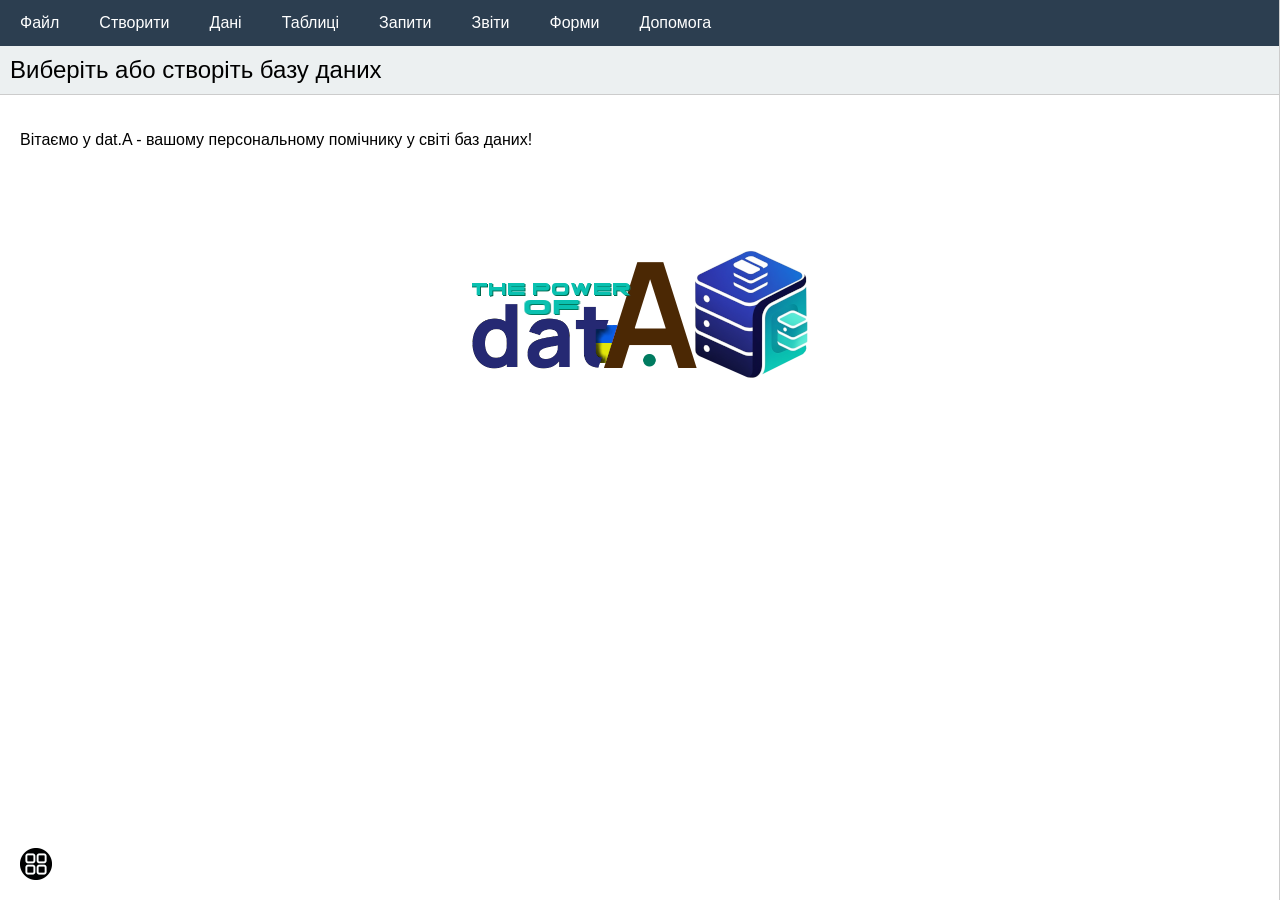
==== commit 80dfbab8: "Localization complete" ====
--- a/testing/index.html
+++ b/testing/index.html
@@ -815,7 +815,7 @@
 			<!-- Ліва частина: логотип + текст -->
 			<div style="flex: 1;">
 				<div style="text-align: center; margin-bottom: 15px;"> <img src="logo.png" alt="Логотип" width="128" height="auto"> </div>
-				<h2 style="margin-top: 0;text-align:center;" lang-i18n="aboutTitle">About</h2>
+				<h2 style="margin-top: 0;text-align:center;" lang-i18n="aboutTitle">Про dat.A</h2>
 				<p lang-i18n="aboutDescription">dat.A — це простий вебзастосунок для роботи з базами даних безпосередньо у вашому браузері.</p>
 				<p><span lang-i18n="versionLabel">Версія:</span> 2.0-beta (02042026)</p>
 				<p lang-i18n="aboutCredits">Розроблено з любов'ю до інформатики та тих, хто її вивчає, і тих, хто їх навчає  💻❤️</p>
@@ -1297,6 +1297,8 @@
     <label lang-i18n="tableNameLabel">Назва таблиці:</label>
     <input id="importTableName" type="text" value="ІмпортованаТаблиця" style="padding:5px;"/>
     <div id="tableSchemaPreview" style="max-height:200px; overflow:auto; border:1px solid #ccc; padding:5px;"></div>
+    <!-- Вибір первинного ключа — заповнюється динамічно з confirmImportTable() -->
+    <div id="importPkChoice" style="padding:8px; background:#f5f5f5; border:1px solid #ddd; border-radius:6px;"></div>
     <div style="display:flex; gap:10px; justify-content:flex-end;">
       <button onclick="saveImportedTable()" lang-i18n="save">Зберегти</button>
       <button onclick="closeConfirmImport()" lang-i18n="cancel">Скасувати</button>
@@ -1403,7 +1405,47 @@
 </div>
   </div>
 </div>
-
+<!-- Вікно URL файлу -->
+<div id="urlModal" style="display:none; position:fixed; inset:0; background:rgba(0,0,0,.6); z-index:20000; justify-content:center; align-items:center;">
+  <div style="background:white; width:480px; max-width:90%; max-height:90%; border-radius:12px; padding:15px; display:flex; flex-direction:column;">
+
+    <!-- Центральна частина: іконка + кнопки -->
+    <div style="flex:1; display:flex; gap:12px;">
+
+      <!-- Іконка файлу -->
+      <div style="flex:1; display:flex; justify-content:center; align-items:center; min-height:140px; border:1px solid #ccc;">
+        <div style="display:flex; flex-direction:column; align-items:center; gap:8px; color:#aaa; font-size:48px;">
+          📎
+          <span style="font-size:13px;" id="urlFieldName"></span>
+        </div>
+      </div>
+
+      <!-- Кнопки справа -->
+      <div style="display:flex; flex-direction:column; align-items:center; gap:10px;">
+        <button onclick="saveFileUrl()" style="width:64px; height:64px; padding:0; display:flex; flex-direction:column; align-items:center; justify-content:center; font-size:24px; cursor:pointer;">
+          <div>💾</div>
+          <div style="font-size:11px;" lang-i18n="save">Зберегти</div>
+        </button>
+        <button onclick="deleteFileUrl()" style="width:64px; height:64px; padding:0; display:flex; flex-direction:column; align-items:center; justify-content:center; font-size:24px; cursor:pointer;">
+          <div>🗑</div>
+          <div style="font-size:11px;" lang-i18n="delete">Видалити</div>
+        </button>
+        <button onclick="closeUrlModal()" style="width:64px; height:64px; padding:0; display:flex; flex-direction:column; align-items:center; justify-content:center; font-size:24px; cursor:pointer;">
+          <div>❌</div>
+          <div style="font-size:11px;" lang-i18n="cancel">Скасувати</div>
+        </button>
+      </div>
+
+    </div>
+
+    <!-- Поле адреси внизу -->
+    <div style="margin-top:12px; display:flex; gap:6px; width:100%;">
+      <input id="urlInput" type="text" placeholder="https://example.com/file.pdf"
+             style="flex:1; padding:8px; box-sizing:border-box; height:40px;">
+    </div>
+
+  </div>
+</div>
 <!-- Вікно файлу -->
 <div id="fileModal" style="display:none; position:fixed; inset:0;
      background:rgba(0,0,0,.6); z-index:20000; justify-content:center; align-items:center;">
@@ -1438,7 +1480,7 @@
         <button id="fileDownloadBtn" onclick="downloadCurrentFile()"
                 style="width:64px; height:64px; padding:0; display:flex; flex-direction:column;
                        align-items:center; justify-content:center; font-size:24px; cursor:pointer;">
-          <div>⬇️</div><div style="font-size:11px;" lang-i18n="download">Скачати</div>
+          <div>⬇️</div><div style="font-size:9px;" lang-i18n="download">Скачати</div>
         </button>
         <button onclick="deleteCurrentFile()"
                 style="width:64px; height:64px; padding:0; display:flex; flex-direction:column;
@@ -1487,7 +1529,11 @@
                 <input type="checkbox" id="darkThemeCheckbox"> 
                 <span lang-i18n="darkThemeCheckbox">Темна тема</span>
             </label>
-            
+            <label style="display:flex; align-items:center; gap:10px; cursor:pointer;">
+                <input type="checkbox" id="storeFilesInDbCheckbox"> 
+                <span lang-i18n="storeFilesInDbCheckbox">Зберігати файли і зображення в базі даних</span>
+            </label>            
+   
             <div style="display:flex; align-items:center; gap:10px; justify-content:space-between;">
                 <span lang-i18n="languageSelect" >Мова інтерфейсу:</span>
                 <select id="languageSelect" style="padding:5px; border-radius:4px; border:1px solid #ccc;">
--- a/testing/styles.css
+++ b/testing/styles.css
@@ -515,3 +515,369 @@
 #ownSqlModal > div {
   pointer-events: auto; /* але всередині — активне */
 }
+
+#structureContent {
+    background-color: #ffffff; /* стандартний колір */
+}
+/* ========== ТЕМНА ТЕМА ========== */
+
+/* ── CSS-змінні темної теми ── */
+body.dark-theme {
+    --dt-bg:          #1e1e1e;
+    --dt-surface:     #2d2d2d;
+    --dt-surface-alt: #252525;
+    --dt-surface-hi:  #3a3a3a;
+    --dt-surface-hi2: #4a4a4a;
+    --dt-border:      #444;
+    --dt-border-hi:   #555;
+    --dt-text:        #e0e0e0;
+    --dt-text-dim:    #c0c0c0;
+    --dt-text-muted:  #888;
+    --dt-accent:      #4a9eff;
+    --dt-accent-lo:   #6a9eff;
+    --dt-hover:       #3a3a3a;
+    --dt-canvas:      #2a2a2a;
+    --dt-input-bg:    #333;
+    --dt-selected-bg: #3a5a7a;
+}
+
+/* ── Загальне ── */
+body.dark-theme {
+    background-color: var(--dt-bg);
+    color: var(--dt-text);
+}
+body.dark-theme .menu-bar {
+    background-color: var(--dt-surface);
+    border-bottom: 1px solid var(--dt-border);
+}
+body.dark-theme .menu-item > span,
+body.dark-theme .menu-item { color: var(--dt-text); }
+body.dark-theme .dropdown {
+    background-color: var(--dt-surface);
+    border: 1px solid var(--dt-border);
+}
+body.dark-theme .dropdown a { color: var(--dt-text); }
+body.dark-theme .dropdown a:hover { background-color: var(--dt-hover); }
+body.dark-theme .title-bar {
+    background-color: var(--dt-surface);
+    color: var(--dt-text);
+}
+body.dark-theme input,
+body.dark-theme select,
+body.dark-theme textarea,
+body.dark-theme button {
+    background-color: var(--dt-input-bg);
+    color: var(--dt-text);
+    border-color: var(--dt-border-hi);
+}
+
+/* ── Списки ── */
+body.dark-theme ul { background-color: var(--dt-surface); }
+body.dark-theme li {
+    background-color: var(--dt-surface);
+    color: var(--dt-text);
+    padding: 8px 12px;
+    margin: 2px 0;
+    border-radius: 4px;
+    cursor: pointer;
+    transition: background-color 0.2s;
+}
+body.dark-theme li:hover { background-color: var(--dt-hover); }
+
+/* Виділений елемент у списках */
+body.dark-theme li.selected,
+body.dark-theme .selected-item,
+body.dark-theme .list-item.selected,
+body.dark-theme #storageList li.selected,
+body.dark-theme #savedQueriesList li.selected,
+body.dark-theme #savedTablesList li.selected,
+body.dark-theme #reportList li.selected,
+body.dark-theme #savedFormsList li.selected,
+body.dark-theme #dataWorkList li.selected {
+    background-color: var(--dt-accent) !important;
+    color: white !important;
+    border-left: 3px solid #ffaa00;
+}
+
+/* Списки з border-bottom (спільний патерн) */
+body.dark-theme #storageList li,
+body.dark-theme #savedTablesList li,
+body.dark-theme #savedQueriesList li,
+body.dark-theme #reportList li,
+body.dark-theme #savedFormsList li,
+body.dark-theme #dataWorkList li,
+body.dark-theme #tableListInModal li {
+    background-color: var(--dt-surface);
+    border-bottom: 1px solid var(--dt-hover);
+    padding: 10px;
+}
+body.dark-theme #storageList li:hover,
+body.dark-theme #savedTablesList li:hover,
+body.dark-theme #savedQueriesList li:hover,
+body.dark-theme #reportList li:hover,
+body.dark-theme #savedFormsList li:hover,
+body.dark-theme #dataWorkList li:hover,
+body.dark-theme #tableListInModal li:hover { background-color: var(--dt-hover); }
+body.dark-theme #tableListInModal li.selected {
+    background-color: var(--dt-accent) !important;
+    color: white !important;
+}
+
+/* ── Таблиці ── */
+body.dark-theme table {
+    background-color: var(--dt-surface-alt);
+    color: var(--dt-text);
+    border-color: var(--dt-border);
+}
+body.dark-theme th,
+body.dark-theme thead th,
+body.dark-theme .query-table th,
+body.dark-theme #schemaTable th,
+body.dark-theme #editTable th,
+body.dark-theme #dataViewTable th,
+body.dark-theme #editHead th,
+body.dark-theme #dataViewHead th,
+body.dark-theme .table-header {
+    background-color: var(--dt-surface-hi) !important;
+    color: var(--dt-text) !important;
+    border-color: var(--dt-border-hi) !important;
+    font-weight: bold;
+}
+body.dark-theme td,
+body.dark-theme tbody td,
+body.dark-theme .query-table td,
+body.dark-theme #schemaTable td,
+body.dark-theme #editTable td,
+body.dark-theme #dataViewTable td,
+body.dark-theme #editBody td,
+body.dark-theme #dataViewBody td {
+    background-color: var(--dt-surface);
+    color: var(--dt-text);
+    border-color: var(--dt-border);
+}
+body.dark-theme th.pk,
+body.dark-theme td.pk {
+    background-color: var(--dt-surface-hi2) !important;
+    color: var(--dt-text) !important;
+}
+
+/* ── Модальні вікна ── */
+body.dark-theme #modal > div,
+body.dark-theme #dbModal > div,
+body.dark-theme #editModal > div,
+body.dark-theme #queryModal > div,
+body.dark-theme #reportCreatorModal > div,
+body.dark-theme #formCreatorModal > div,
+body.dark-theme #settingsModal > div,
+body.dark-theme #messageModal > div,
+body.dark-theme #storageModal > div,
+body.dark-theme #deleteModal > div,
+body.dark-theme #overwriteModal > div,
+body.dark-theme #savedQueriesModal > div,
+body.dark-theme #savedTablesModal > div,
+body.dark-theme #reportListModal > div,
+body.dark-theme #savedFormsModal > div,
+body.dark-theme #ownSqlModal > div,
+body.dark-theme #aboutModal > div,
+body.dark-theme #dataModal > div,
+body.dark-theme #dataWorkModal > div,
+body.dark-theme #dataViewModal > div,
+body.dark-theme #csvImportModal > div,
+body.dark-theme #importTableModal > div,
+body.dark-theme #confirmImportModal > div,
+body.dark-theme #fieldSelectionModal > div,
+body.dark-theme .modal-content,
+body.dark-theme [id$="Modal"] > div:not(.alert-modal-content) {
+    background-color: var(--dt-surface) !important;
+    color: var(--dt-text) !important;
+    border-color: var(--dt-border) !important;
+}
+body.dark-theme .modal-content h2,
+body.dark-theme .modal-content h3,
+body.dark-theme [id$="Modal"] h2,
+body.dark-theme [id$="Modal"] h3,
+body.dark-theme [id$="Modal"] label { color: var(--dt-text) !important; }
+body.dark-theme .alert-modal-content {
+    background-color: #3a2a2a !important;
+    color: var(--dt-text) !important;
+    border: 3px solid #ff5555 !important;
+}
+body.dark-theme #editLabelModal > div {
+    background-color: var(--dt-surface) !important;
+    border-color: var(--dt-border) !important;
+}
+body.dark-theme #editInput {
+    background-color: var(--dt-input-bg);
+    color: var(--dt-text);
+    border-color: var(--dt-border-hi);
+}
+
+/* ── relationCanvas ── */
+body.dark-theme #relationCanvas {
+    background-color: var(--dt-canvas) !important;
+    border: 1px solid var(--dt-border) !important;
+    position: relative;
+}
+body.dark-theme #relationCanvas svg { background-color: transparent; }
+body.dark-theme #relationCanvas svg line { stroke: var(--dt-text-muted) !important; }
+body.dark-theme #relationCanvas svg text { fill: var(--dt-text) !important; }
+body.dark-theme .relation-table {
+    background-color: var(--dt-surface) !important;
+    border: 1px solid var(--dt-border-hi) !important;
+    border-radius: 4px;
+    box-shadow: 0 2px 5px rgba(0,0,0,0.3);
+}
+body.dark-theme .relation-table .table-header {
+    background-color: var(--dt-surface-hi) !important;
+    color: var(--dt-text) !important;
+    padding: 8px;
+    border-bottom: 1px solid var(--dt-border-hi);
+    cursor: move;
+}
+body.dark-theme .relation-table .table-fields { padding: 5px; }
+body.dark-theme .relation-table .field-item {
+    padding: 4px 8px;
+    margin: 2px 0;
+    cursor: pointer;
+    border-radius: 3px;
+    color: var(--dt-text);
+}
+body.dark-theme .relation-table .field-item:hover { background-color: #3a5a7a; }
+body.dark-theme .relation-table .field-item.pk-field {
+    color: var(--dt-accent);
+    font-weight: bold;
+}
+body.dark-theme .relation-table .field-item.fk-field { color: var(--dt-accent-lo); }
+
+/* ── structurePanel ── */
+body.dark-theme #structurePanel {
+    background-color: var(--dt-surface) !important;
+    border-left: 1px solid var(--dt-border) !important;
+    box-shadow: -2px 0 5px rgba(0,0,0,0.3);
+}
+body.dark-theme #structurePanel > div:first-child {
+    background-color: var(--dt-surface-hi) !important;
+    color: var(--dt-text) !important;
+    border-bottom: 1px solid var(--dt-border-hi);
+}
+body.dark-theme #structureContent {
+    background-color: var(--dt-surface);
+    color: var(--dt-text);
+}
+body.dark-theme .db-table {
+    border-bottom: 1px solid var(--dt-border) !important;
+    margin-bottom: 12px;
+}
+body.dark-theme .db-table .table-header {
+    color: var(--dt-accent) !important;
+    cursor: pointer;
+    padding: 8px;
+    background-color: var(--dt-surface-hi);
+    border-radius: 4px;
+}
+body.dark-theme .db-table .table-header:hover { background-color: var(--dt-surface-hi2); }
+body.dark-theme .db-field {
+    padding: 6px 8px;
+    border-bottom: 1px solid var(--dt-hover);
+    color: var(--dt-text-dim);
+}
+body.dark-theme .db-field:hover { background-color: var(--dt-hover); }
+body.dark-theme .db-field .field-name {
+    color: var(--dt-text);
+    cursor: pointer;
+}
+body.dark-theme .db-field .field-name:hover { color: var(--dt-accent); }
+body.dark-theme .db-field small { color: var(--dt-text-muted) !important; }
+
+/* ── reportCanvas / formCanvas ── */
+body.dark-theme #reportCanvas,
+body.dark-theme #formCanvas,
+body.dark-theme #reportPreviewCanvas {
+    background-color: var(--dt-canvas) !important;
+    border: 1px solid var(--dt-border-hi) !important;
+}
+body.dark-theme .report-element,
+body.dark-theme .form-element {
+    border-color: #666 !important;
+    background-color: rgba(60,60,60,0.8) !important;
+}
+body.dark-theme .report-element .field-text,
+body.dark-theme .form-element .field-text { color: var(--dt-text) !important; }
+body.dark-theme .report-element.selected,
+body.dark-theme .form-element.selected { border: 2px solid var(--dt-accent) !important; }
+body.dark-theme #reportCanvas.grid-visible {
+    background-image:
+        repeating-linear-gradient(0deg,   #555 0, #555 1px, transparent 1px, transparent 19px, #555 19px, #555 20px),
+        repeating-linear-gradient(90deg, #555 0, #555 1px, transparent 1px, transparent 19px, #555 19px, #555 20px) !important;
+    background-size: 20px 20px !important;
+}
+body.dark-theme .report-label,
+body.dark-theme .form-label {
+    border-color: var(--dt-text-muted) !important;
+    background-color: rgba(100,100,100,0.5) !important;
+}
+body.dark-theme .report-field,
+body.dark-theme .form-field {
+    border-color: #2c6e2c !important;
+    background-color: rgba(40,80,40,0.3) !important;
+}
+
+/* ── Кнопки ── */
+body.dark-theme button.square-btn {
+    background-color: var(--dt-surface-hi);
+    border-color: var(--dt-border-hi);
+    color: var(--dt-text);
+}
+body.dark-theme button.square-btn:hover { background-color: var(--dt-surface-hi2); }
+
+/* ── Select / input options ── */
+body.dark-theme select option {
+    background-color: var(--dt-input-bg);
+    color: var(--dt-text);
+}
+
+/* ── Details / pre ── */
+body.dark-theme details { color: var(--dt-text); }
+body.dark-theme details pre {
+    background-color: var(--dt-bg) !important;
+    color: var(--dt-text) !important;
+}
+
+/* ── Фільтри ── */
+body.dark-theme #dataFilterCondition1,
+body.dark-theme #dataFilterCondition2,
+body.dark-theme #logicalOperator,
+body.dark-theme #dataFieldSelect {
+    background-color: var(--dt-input-bg);
+    color: var(--dt-text);
+    border-color: var(--dt-border-hi);
+}
+
+/* ── Різне ── */
+body.dark-theme input[type="radio"] { accent-color: var(--dt-accent); }
+body.dark-theme .selected-row {
+    outline: 2px solid var(--dt-accent);
+    outline-offset: -2px;
+}
+body.dark-theme td.selected {
+    background-color: var(--dt-selected-bg) !important;
+    border: 2px solid var(--dt-accent) !important;
+}
+body.dark-theme [contenteditable="true"] {
+    color: var(--dt-text);
+    background-color: var(--dt-surface-hi);
+}
+body.dark-theme .quick-icon {
+    background-color: var(--dt-surface-hi);
+    border-color: var(--dt-border-hi);
+}
+body.dark-theme .resize-handle { background-color: var(--dt-text-muted); }
+
+/* ── Скролбари ── */
+body.dark-theme ::-webkit-scrollbar { width: 10px; height: 10px; }
+body.dark-theme ::-webkit-scrollbar-track { background: var(--dt-surface); }
+body.dark-theme ::-webkit-scrollbar-thumb {
+    background: var(--dt-border-hi);
+    border-radius: 5px;
+}
+body.dark-theme ::-webkit-scrollbar-thumb:hover { background: #777; }
